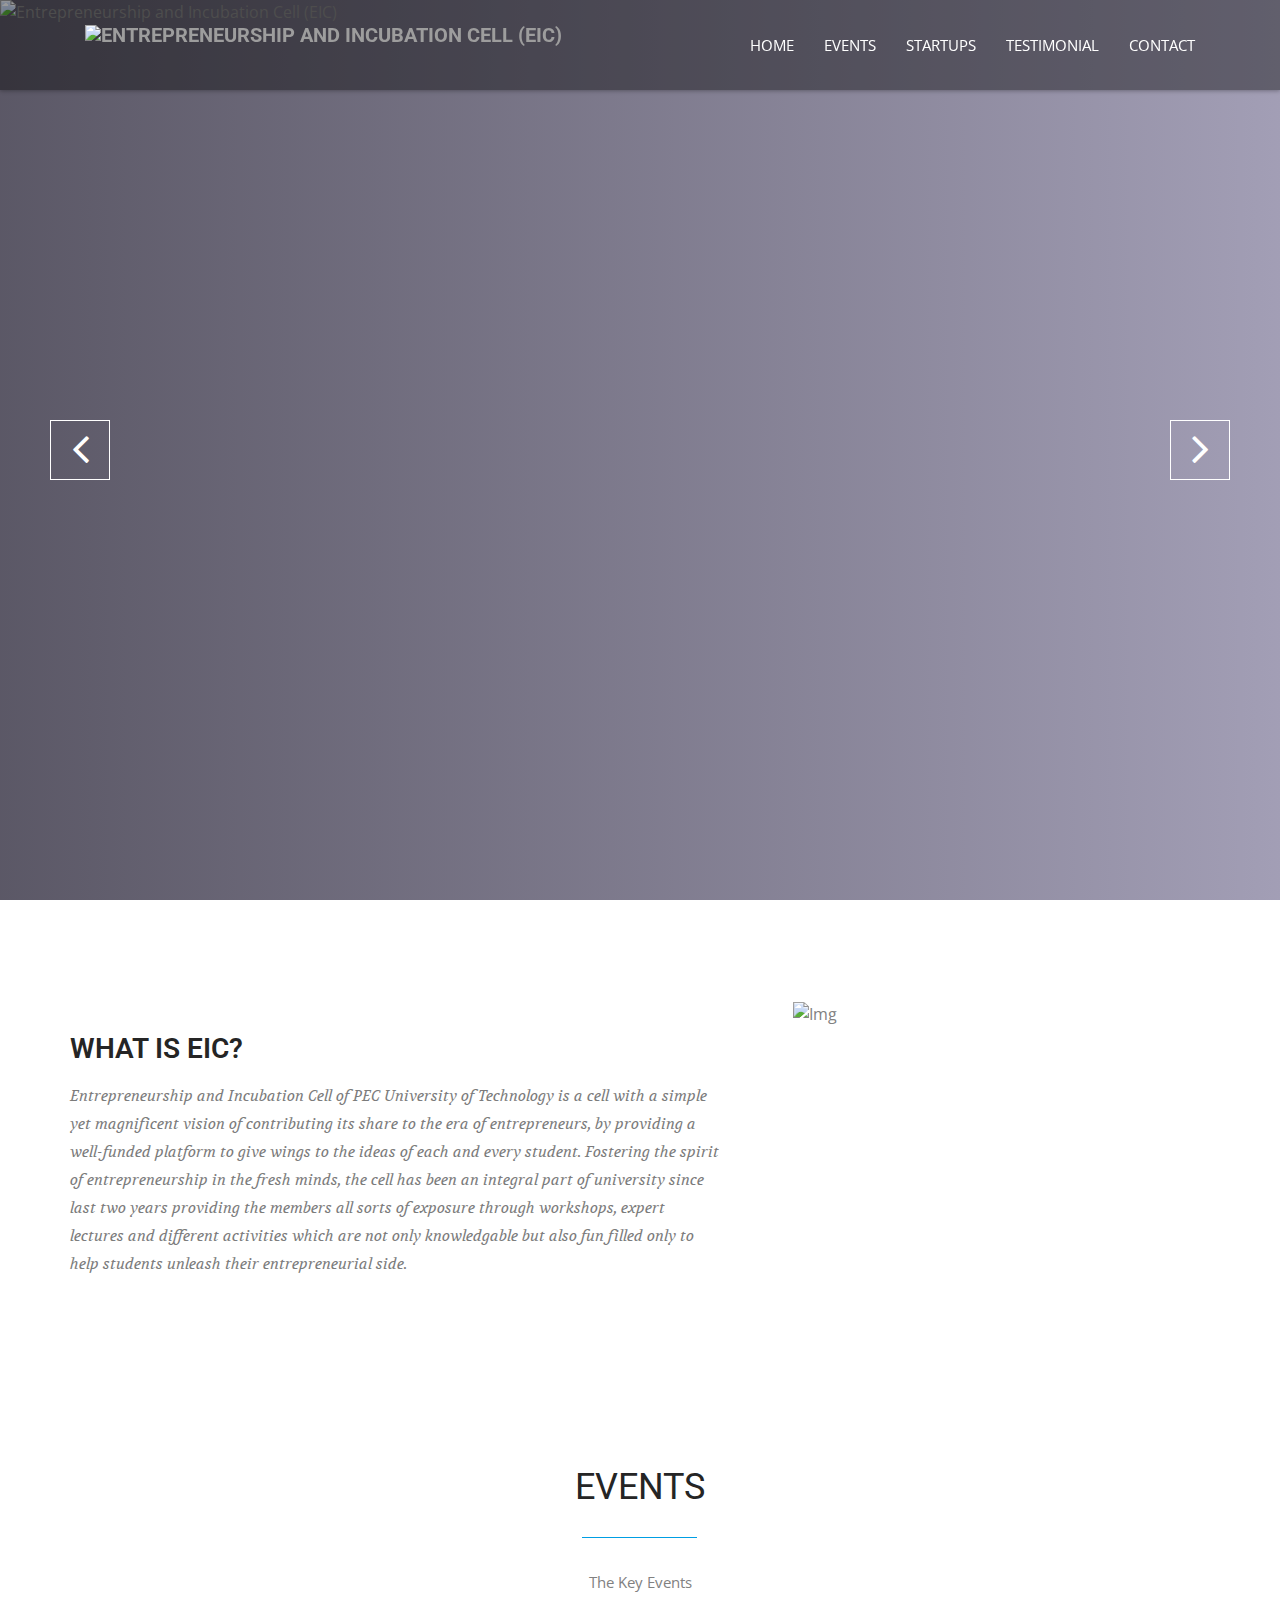
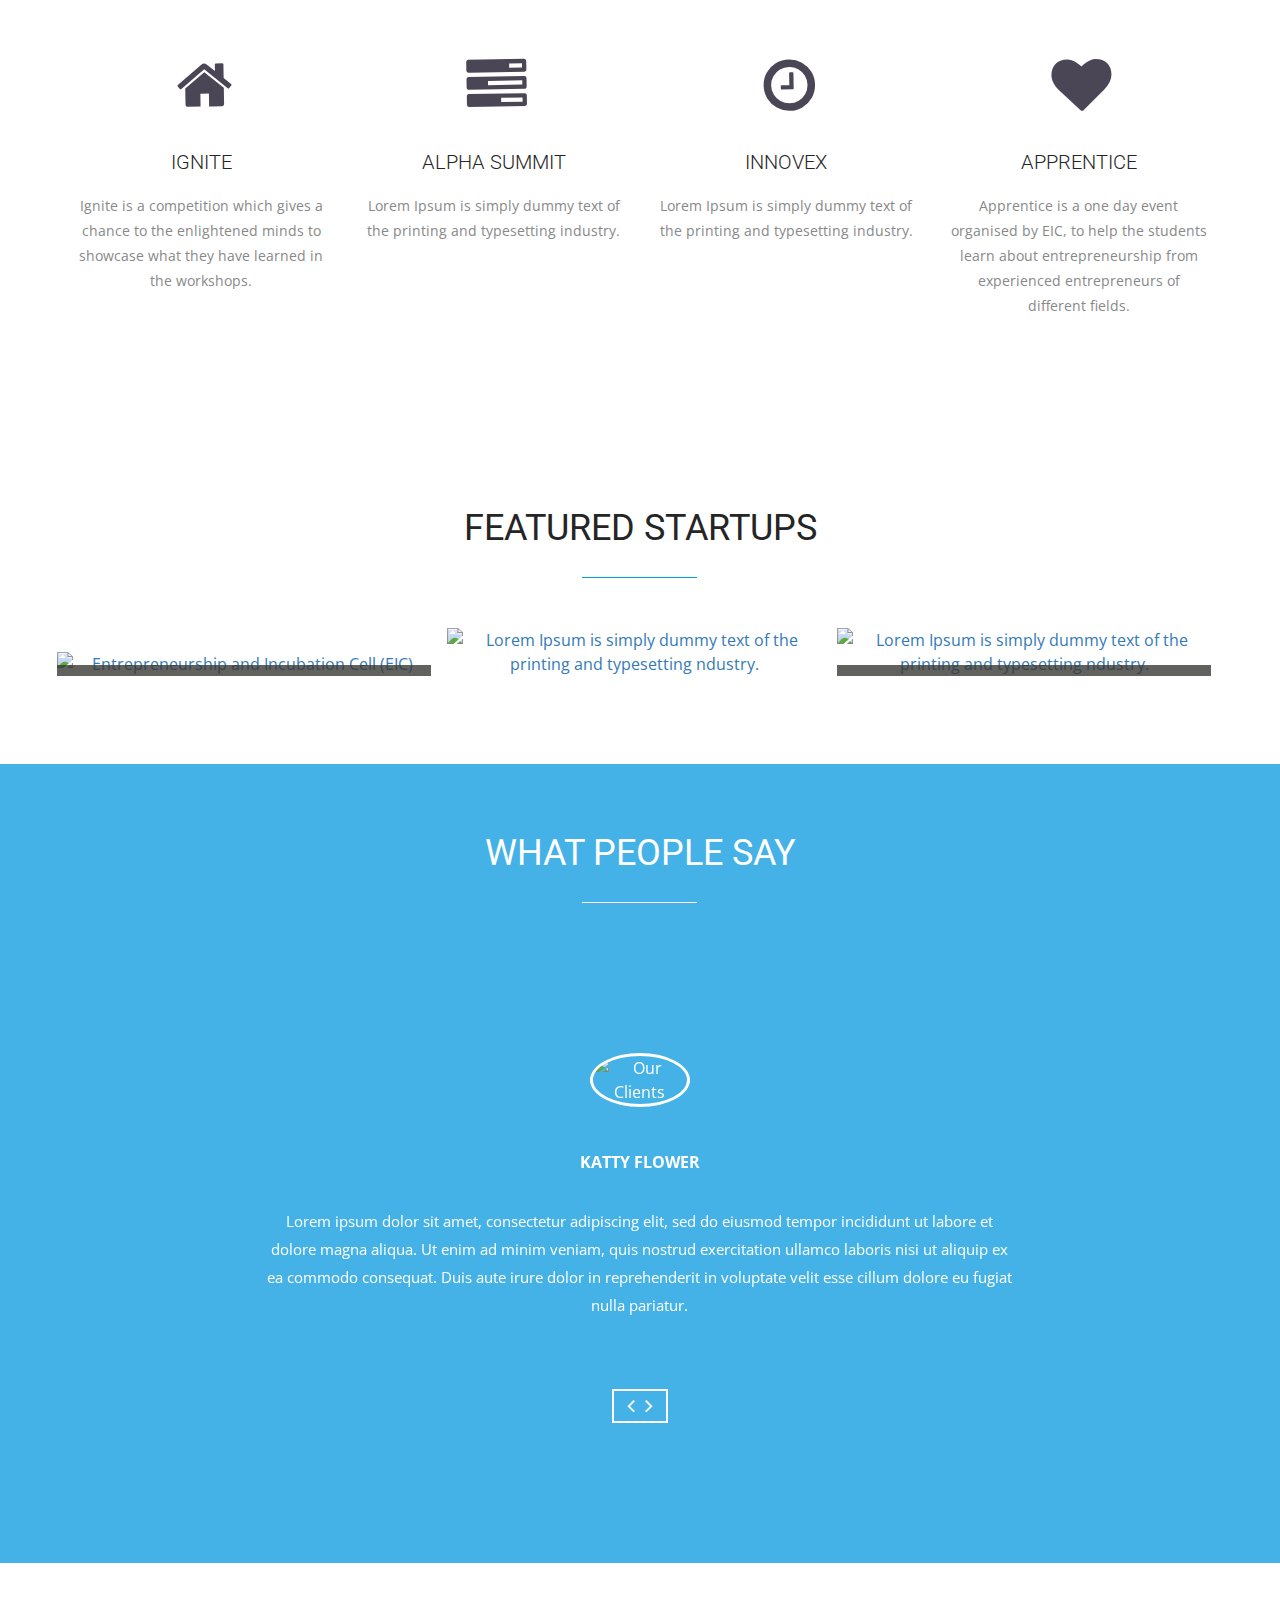
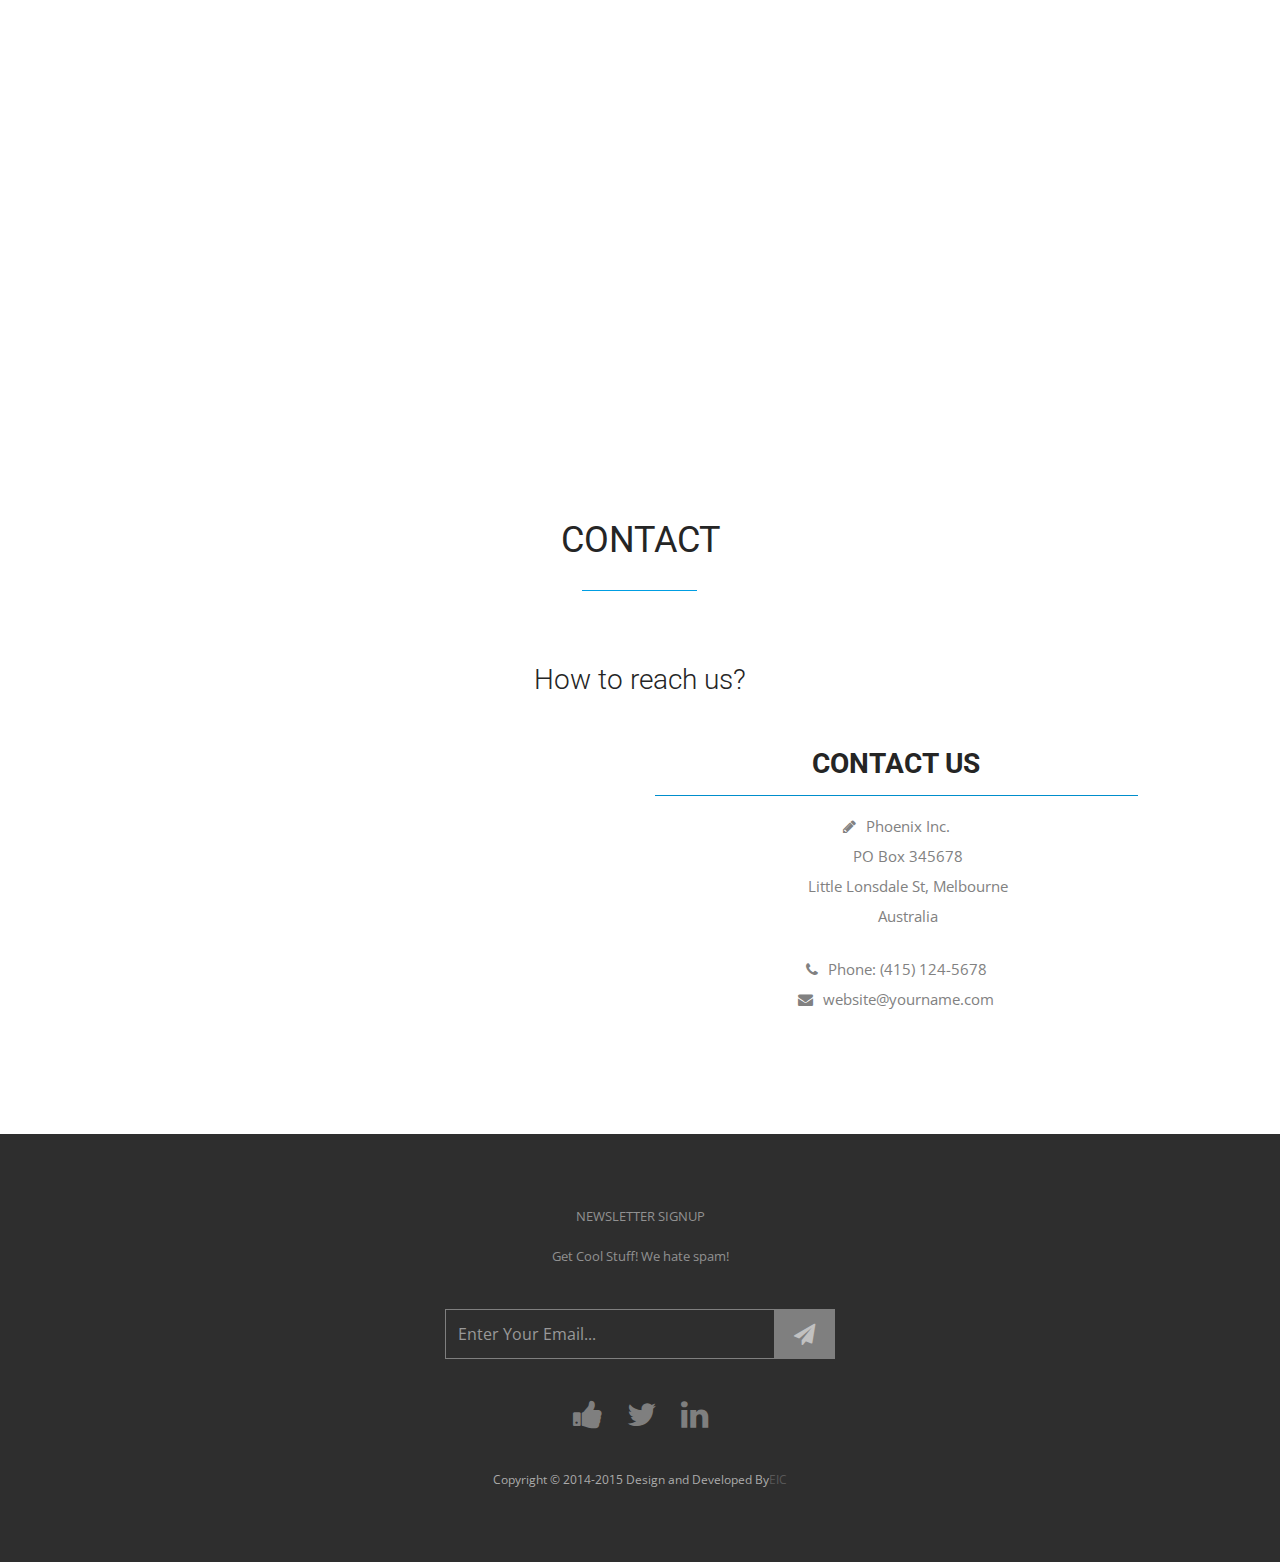
==== index.html @ 742223c0 "Added Image" ====
<!DOCTYPE html>
<!--[if lt IE 7]>      <html lang="en" class="no-js lt-ie9 lt-ie8 lt-ie7"> <![endif]-->
<!--[if IE 7]>         <html lang="en" class="no-js lt-ie9 lt-ie8"> <![endif]-->
<!--[if IE 8]>         <html lang="en" class="no-js lt-ie9"> <![endif]-->
<!--[if gt IE 8]><!--> <html lang="en" class="no-js"> <!--<![endif]-->
    <head>
    	<!-- meta character set -->
        <meta charset="utf-8">
		<!-- Always force latest IE rendering engine or request Chrome Frame -->
        <meta http-equiv="X-UA-Compatible" content="IE=edge,chrome=1">
        <title>Entrepreneurship and Incubation Cell (EIC)</title>		
		<!-- Meta Description -->
        <meta name="description" content="Blue One Page Creative HTML5 Template">
        <meta name="keywords" content="one page, single page, onepage, responsive, parallax, creative, business, html5, css3, css3 animation">
        <meta name="author" content="Muhammad Morshed">
		
		<!-- Mobile Specific Meta -->
        <meta name="viewport" content="width=device-width, initial-scale=1">
		
		<!-- CSS
		================================================== -->
		
		<link href='http://fonts.googleapis.com/css?family=Open+Sans:400,300,700' rel='stylesheet' type='text/css'>
		
		<!-- Fontawesome Icon font -->
        <link rel="stylesheet" href="css/font-awesome.min.css">
		<!-- bootstrap.min -->
        <link rel="stylesheet" href="css/jquery.fancybox.css">
		<!-- bootstrap.min -->
        <link rel="stylesheet" href="css/bootstrap.min.css">
		<!-- bootstrap.min -->
        <link rel="stylesheet" href="css/owl.carousel.css">
		<!-- bootstrap.min -->
        <link rel="stylesheet" href="css/slit-slider.css">
		<!-- bootstrap.min -->
        <link rel="stylesheet" href="css/animate.css">
		<!-- Main Stylesheet -->
        <link rel="stylesheet" href="css/main.css">
        <link rel="stylesheet" href="css/style.css">
        <link rel="stylesheet" href="css/bootstrap.new.css">
		<!-- Modernizer Script for old Browsers -->
        <script src="js/modernizr-2.6.2.min.js"></script>

    </head>
	
    <body id="body">

		<!-- preloader -->
		<div id="preloader">
            <div class="loder-box">
            	<div class="battery"></div>
            </div>
		</div>
		<!-- end preloader -->

        <!--
        Fixed Navigation
        ==================================== -->
        <header id="navigation" class="navbar-inverse navbar-fixed-top animated-header">
            <div class="container">
                <div class="navbar-header">
                    <!-- responsive nav button -->
					<button type="button" class="navbar-toggle" data-toggle="collapse" data-target=".navbar-collapse">
						<span class="sr-only">Toggle navigation</span>
						<span class="icon-bar"></span>
						<span class="icon-bar"></span>
						<span class="icon-bar"></span>
                    </button>
					<!-- /responsive nav button -->
					
					<!-- logo -->
					<h1 class="navbar-brand">
						<img src="img/eiclogo.png" class="img-responsive" alt="Entrepreneurship and Incubation Cell (EIC)" style="height: 150%">
					</h1>
					<!-- /logo -->
                </div>

				<!-- main nav -->
                <nav class="collapse navbar-collapse navbar-right" role="navigation">
                    <ul id="nav" class="nav navbar-nav">
                        <li><a href="#body">Home</a></li>
                        <li><a href="events.html">Events</a></li>
                        <li><a href="startup.html">STARTUPS</a></li>
                        <li><a href="#testimonials">Testimonial</a></li>
                        <li><a href="#contact">Contact</a></li>
                    </ul>
                </nav>
				<!-- /main nav -->
				
            </div>
        </header>
        <!--
        End Fixed Navigation
        ==================================== -->
		
		<main class="site-content" role="main">
		
        <!--
        Home Slider
        ==================================== -->
		
		<section id="home-slider">
            <div id="slider" class="sl-slider-wrapper">

				<div class="sl-slider">
				
					<div class="sl-slide" data-orientation="horizontal" data-slice1-rotation="-25" data-slice2-rotation="-25" data-slice1-scale="2" data-slice2-scale="2">

						<img src="img/front2.jpg" class="img-responsive" alt="Entrepreneurship and Incubation Cell (EIC)">

						<!-- <div class="slide-caption">
                            <div class="caption-content">
                                <h2 class="animated fadeInDown">BLUE Onepage HTML5 Template</h2>
                                <span class="animated fadeInDown">Clean and Professional one page Template</span>
                                
                            </div>
                        </div> -->
						
					</div>
					
					<div class="sl-slide" data-orientation="vertical" data-slice1-rotation="10" data-slice2-rotation="-15" data-slice1-scale="1.5" data-slice2-scale="1.5">
					
						<img src="img/front3.jpg" class="img-responsive" alt="Entrepreneurship and Incubation Cell (EIC)">
						<!-- <div class="slide-caption">
                            <div class="caption-content">
                                <h2>BLUE Onepage HTML5 Template</h2>
                                <span>Clean and Professional one page Template</span>
                                
                            </div>
                        </div> -->
						
					</div>
					
					<div class="sl-slide" data-orientation="horizontal" data-slice1-rotation="3" data-slice2-rotation="3" data-slice1-scale="2" data-slice2-scale="1">
						
						<img src="img/front.jpg" class="img-responsive" alt="Entrepreneurship and Incubation Cell (EIC)">
						<!-- <div class="slide-caption">
                            <div class="caption-content">
                                <h2>BLUE Onepage HTML5 Template</h2>
                                <span>Clean and Professional one page Template</span>
                                
                            </div>
                        </div> -->

					</div>

				</div><!-- /sl-slider -->

                <!--
                <nav id="nav-arrows" class="nav-arrows">
                    <span class="nav-arrow-prev">Previous</span>
                    <span class="nav-arrow-next">Next</span>
                </nav>
                -->
                
                <nav id="nav-arrows" class="nav-arrows hidden-xs hidden-sm visible-md visible-lg">
                    <a href="javascript:;" class="sl-prev">
                        <i class="fa fa-angle-left fa-3x"></i>
                    </a>
                    <a href="javascript:;" class="sl-next">
                        <i class="fa fa-angle-right fa-3x"></i>
                    </a>
                </nav>
                

				<nav id="nav-dots" class="nav-dots visible-xs visible-sm hidden-md hidden-lg">
					<span class="nav-dot-current"></span>
					<span></span>
					<span></span>
				</nav>

			</div><!-- /slider-wrapper -->
		</section>
		
        <!--
        End Home SliderEnd
        ==================================== -->
			
			<!-- about section -->
			<section id="intro">
      <div class="container">
        <div class="row">
          <div class="col-md-7 col-sm-12">
            <div class="block">
              <div class="section-title">
                <h2>What is EIC?</h2>
                <p>Entrepreneurship and Incubation Cell of PEC University of Technology is a cell with a simple yet magnificent vision of contributing its share to the era of entrepreneurs, by providing a well-funded platform to give wings to the ideas of each and every student. Fostering the spirit of entrepreneurship in the fresh minds, the cell has been an integral part of university since last two years providing the members all sorts of exposure through workshops, expert lectures and different activities which are not only knowledgable but also fun filled only to help students unleash their entrepreneurial side.  </p>
              </div>
              
            </div>
          </div><!-- .col-md-7 close -->
          <div class="col-md-5 col-sm-12">
            <div class="block" style="width: 70%">
              <img src="img/eiclogo.png" alt="Img">
            </div>
          </div><!-- .col-md-5 close -->
        </div>
      </div>
    </section>
			<!-- end about section -->
			
			
			<!-- Service section -->
			<section id="service">
				<div class="container">
					<div class="row">
					
						<div class="sec-title text-center">
							<h2 class="wow animated bounceInLeft">Events</h2>
							<p class="wow animated bounceInRight">The Key Events</p>
						</div>
						<a href="events.html#ignite">
						<div class="col-md-3 col-sm-6 col-xs-12 text-center wow animated zoomIn">
							<div class="service-item">
								<div class="service-icon">
									<i class="fa fa-home fa-3x"></i>
								</div> 
								<!-- <img src="img/events/ignite.png" style="height:1% width:1%" class="img-responsive" alt="Entrepreneurship and Incubation Cell (EIC)"> -->
								<h3>Ignite</h3>
								<p>Ignite is a competition which gives a chance to the enlightened minds to showcase what they have learned in the workshops.</p>
							</div>
						</div>
					</a>
					<a href="events.html#alpha">
						<div class="col-md-3 col-sm-6 col-xs-12 text-center wow animated zoomIn" data-wow-delay="0.3s">
							<div class="service-item">
								<div class="service-icon">
									<i class="fa fa-tasks fa-3x"></i>
								</div>
								<h3>Alpha Summit</h3>
								<p>Lorem Ipsum is simply dummy text of the printing and typesetting industry. </p>
							</div>
						</div>
					</a>
					<a href="events.html#innovex">
						<div class="col-md-3 col-sm-6 col-xs-12 text-center wow animated zoomIn" data-wow-delay="0.6s">
							<div class="service-item">
								<div class="service-icon">
									<i class="fa fa-clock-o fa-3x"></i>
								</div>
								<h3>Innovex</h3>
								<p>Lorem Ipsum is simply dummy text of the printing and typesetting industry. </p>
							</div>
						</div>
						</a>
					<a href="events.html#apprentice">
						<div class="col-md-3 col-sm-6 col-xs-12 text-center wow animated zoomIn" data-wow-delay="0.9s">
							<div class="service-item">
								<div class="service-icon">
									<i class="fa fa-heart fa-3x"></i>
								</div>
								
								<h3>Apprentice</h3>
								<p>Apprentice is a one day event organised by EIC, to help the students learn about entrepreneurship from experienced entrepreneurs of different fields.</p>							
							</div>
						</div>
					</a>	
					</div>
				</div>
			</section>
			<!-- end Service section -->
			
			<!-- portfolio section -->
			<section id="portfolio">
				<div class="container">
					<div class="row">
					
						<div class="sec-title text-center wow animated fadeInDown">
							<h2>FEATURED STARTUPS</h2>
							
						</div>
						

						<ul class="project-wrapper wow animated fadeInUp">
							<a href="startup.html#frieden">
							<li class="portfolio-item">
								<img src="img/startup/frieden.jpg"  class="img-responsive" alt="Entrepreneurship and Incubation Cell (EIC)">
								<figcaption class="mask">
									<h3>FRIEDEN ELECTRIC</h3>
									<p>The latest solution offered is a Fully Automatic Kitchen Garden.</p>
								</figcaption>
								
							</li>
							</a>
							<a href="startup.html#braillset">
							<li class="portfolio-item">
								<img src="img/startup/braillset.jpg" style="width:100%" class="img-responsive" alt="Lorem Ipsum is simply dummy text of the printing and typesetting ndustry. ">
								<figcaption class="mask">
									<h3>BRAILLSET</h3>
									<p>Braillset is a low cost braille printer.</p>
								</figcaption>
							</li>
							</a>
							<a href="startup.html#quadb">
							<li class="portfolio-item">
								<img src="img/startup/quadb.png" style="width:100%" class="img-responsive" alt="Lorem Ipsum is simply dummy text of the printing and typesetting ndustry. ">
								<figcaption class="mask">
									<h3>QUAD-B</h3>
									<p>Quad-B is an idea that lets you work your innovation on a piece of cloth.</p>
								</figcaption>
								</li>
							</a>
							
						</ul>
						
					</div>
				</div>
			</section>
			<!-- end portfolio section -->
			
			<!-- Testimonial section -->
			<section id="testimonials" class="parallax">
				<div class="overlay">
					<div class="container">
						<div class="row">
						
							<div class="sec-title text-center white wow animated fadeInDown">
								<h2>What people say</h2>
							</div>
							
							<div id="testimonial" class=" wow animated fadeInUp">
								<div class="testimonial-item text-center">
									<img src="img/member-1.jpg" alt="Our Clients">
									<div class="clearfix">
										<span>Katty Flower</span>
										<p>Lorem ipsum dolor sit amet, consectetur adipiscing elit, sed do eiusmod tempor incididunt ut labore et dolore magna aliqua. Ut enim ad minim veniam, quis nostrud exercitation ullamco laboris nisi ut aliquip ex ea commodo consequat. Duis aute irure dolor in reprehenderit in voluptate velit esse cillum dolore eu fugiat nulla pariatur.</p>
									</div>
								</div>
								<div class="testimonial-item text-center">
									<img src="img/member-1.jpg" alt="Our Clients">
									<div class="clearfix">
										<span>Katty Flower</span>
										<p>Lorem ipsum dolor sit amet, consectetur adipiscing elit, sed do eiusmod tempor incididunt ut labore et dolore magna aliqua. Ut enim ad minim veniam, quis nostrud exercitation ullamco laboris nisi ut aliquip ex ea commodo consequat. Duis aute irure dolor in reprehenderit in voluptate velit esse cillum dolore eu fugiat nulla pariatur.</p>
									</div>
								</div>
								<div class="testimonial-item text-center">
									<img src="img/member-1.jpg" alt="Our Clients">
									<div class="clearfix">
										<span>Katty Flower</span>
										<p>Lorem ipsum dolor sit amet, consectetur adipiscing elit, sed do eiusmod tempor incididunt ut labore et dolore magna aliqua. Ut enim ad minim veniam, quis nostrud exercitation ullamco laboris nisi ut aliquip ex ea commodo consequat. Duis aute irure dolor in reprehenderit in voluptate velit esse cillum dolore eu fugiat nulla pariatur.</p>
									</div>
								</div>
							</div>
						
						</div>
					</div>
				</div>
			</section>
			<!-- end Testimonial section -->
			
			
			
			<!-- Social section -->
			<section id="social" class="parallax">
				<div class="overlay">
					<div class="container">
						<div class="row">
						
							<div class="sec-title text-center white wow animated fadeInDown">
								<h2>FOLLOW US</h2>
								<p>Beautifully simple follow buttons to help you get followers on</p>
							</div>
							
							<ul class="social-button">
								<li class="wow animated zoomIn"><a href="https://www.facebook.com/eicpec/"><i class="fa fa-thumbs-up fa-2x"></i></a></li>
								<li class="wow animated zoomIn" data-wow-delay="0.3s"><a href="https://twitter.com/pec_eic"><i class="fa fa-twitter fa-2x"></i></a></li>
								<li class="wow animated zoomIn" data-wow-delay="0.6s"><a href="https://www.linkedin.com/company/13266576/"><i class="fa fa-linkedin fa-2x"></i></a></li>							
							</ul>
							
						</div>
					</div>
				</div>
			</section>
			<!-- end Social section -->
			
			<!-- Contact section -->
			<section id="contact" >
				<div class="container">
					<div class="row">
						
						<div class="sec-title text-center wow animated fadeInDown">
							<h2>Contact</h2>
							   <br>
                <div class = "row">
                <div>
                    <div class = "timeline-heading resp">
                    <h3>How to reach us?</h3><br>
                    </div>
                    <div class = "row">
                    <div class = "col-lg-6">
                        <div id = "map" class = "map-responsive"></div>
                    </div>
                    <div class="col-md-5 wow animated fadeInRight">
							<address class="contact-details">
								<h3>Contact Us</h3>						
								<p><i class="fa fa-pencil"></i>Phoenix Inc.<span>PO Box 345678</span> <span>Little Lonsdale St, Melbourne </span><span>Australia</span></p><br>
								<p><i class="fa fa-phone"></i>Phone: (415) 124-5678 </p>
								<p><i class="fa fa-envelope"></i>website@yourname.com</p>
							</address>
						</div>
			                
            </div>
            </div>
            </div>      
        </div>
    </section>
	<!-- end Contact section -->
			
					
		</main>
		
		<footer id="footer">
			<div class="container">
				<div class="row text-center">
					<div class="footer-content">
						<div class="wow animated fadeInDown">
							<p>newsletter signup</p>
							<p>Get Cool Stuff! We hate spam!</p>
						</div>
						<form action="#" method="post" class="subscribe-form wow animated fadeInUp">
							<div class="input-field">
								<input type="email" class="subscribe form-control" placeholder="Enter Your Email...">
								<button type="submit" class="submit-icon">
									<i class="fa fa-paper-plane fa-lg"></i>
								</button>
							</div>
						</form>
						<div class="footer-social">
							<ul>
								<li class="wow animated zoomIn"><a href="https://www.facebook.com/eicpec/"><i class="fa fa-thumbs-up fa-2x"></i></a></li>
								<li class="wow animated zoomIn" data-wow-delay="0.3s"><a href="https://twitter.com/pec_eic"><i class="fa fa-twitter fa-2x"></i></a></li>
								<li class="wow animated zoomIn" data-wow-delay="0.6s"><a href="https://www.linkedin.com/company/13266576/"><i class="fa fa-linkedin fa-2x"></i></a></li>
							</ul>
						</div>
						
						<p>Copyright &copy; 2014-2015 Design and Developed By<a href="http://www.themefisher.com">EIC</a> </p>
					</div>
				</div>
			</div>
		</footer>
		
		<!-- Essential jQuery Plugins
		================================================== -->
		<!-- Main jQuery -->
        <script src="js/jquery-1.11.1.min.js"></script>
		<!-- Twitter Bootstrap -->
        <script src="js/bootstrap.min.js"></script>
		<!-- Single Page Nav -->
        <script src="js/jquery.singlePageNav.min.js"></script>
		<!-- jquery.fancybox.pack -->
        <script src="js/jquery.fancybox.pack.js"></script>
		<!-- Google Map API -->
		<script src="http://maps.google.com/maps/api/js?sensor=false"></script>
		<!-- Owl Carousel -->
        <script src="js/owl.carousel.min.js"></script>
        <!-- jquery easing -->
        <script src="js/jquery.easing.min.js"></script>
        <!-- Fullscreen slider -->
        <script src="js/jquery.slitslider.js"></script>
        <script src="js/jquery.ba-cond.min.js"></script>
		<!-- onscroll animation -->
        <script src="js/wow.min.js"></script>
		<!-- Custom Functions -->
        <script src="js/main.js"></script>
        
        <script>
                var map;
                function initMap()
                {
                
                    map = new google.maps.Map(document.getElementById('map'), {center:{lat:30.7680, lng:76.7827}, zoom:18});
                    var tribeca = {lat:30.7680, lng:76.7827};
                    var marker = new google.maps.Marker({
                        position : tribeca,
                        map : map, 
                        title : 'PEC'
                    });
                    var infowindow = new google.maps.InfoWindow({
                        content:'Hi! Welcome to PEC University of TEchnology, Chandigarh'
                    });
                    marker.addListener('click', function(){
                    infowindow.open(map, marker);
                });
                }
                
                var myIndex = 0;
				carousel();

				function carousel() {
    			var i;
    			var x = document.getElementsByClassName("mySlides");
    			for (i = 0; i < x.length; i++) {
       				x[i].style.display = "none";  
    			}
    			myIndex++;
    			if (myIndex > x.length) {myIndex = 1}    
    			x[myIndex-1].style.display = "block";  
    			setTimeout(carousel, 2000); // Change image every 2 seconds
}
</script>
    
    
<script async defer
        src = "https://maps.googleapis.com/maps/api/js?key=AIzaSyAde8RNBIPzCZDutHsRy55c2H2FhnbHxps&v=3.exp&callback=initMap">
</script>
    </body>
</html>
---- css/slit-slider.css ----
.sl-slide, .sl-slides-wrapper, .sl-slide-inner {
	position: absolute;
	width: 100%;
	height: 100%;
	top: 0;
	left: 0;
}

.sl-slider-wrapper {
	width: 100%;
	height: 600px;
	overflow: hidden;
	position: relative;
}



.bg-img {
	background-position: center center;
	background-repeat: no-repeat;
	background-size: cover;
	height: 100%;
	width: 100%;
}

/* Custom navigation arrows */

.nav-arrows span {
	position: absolute;
	z-index: 2000;
	top: 50%;
	width: 40px;
	height: 40px;
	border: 8px solid #ddd;
	border: 8px solid rgba(150,150,150,0.4);
	text-indent: -90000px;
	margin-top: -40px;
	cursor: pointer;
	
	-webkit-transform: rotate(45deg);
	-moz-transform: rotate(45deg);
	-o-transform: rotate(45deg);
	-ms-transform: rotate(45deg);
	transform: rotate(45deg);
}

.nav-arrows span:hover {
	border-color: rgba(150,150,150,0.9);
}

.nav-arrows span.nav-arrow-prev {
	left: 5%;
	border-right: none;
	border-top: none;
}

.nav-arrows span.nav-arrow-next {
	right: 5%;
	border-left: none;
	border-bottom: none;
}

#nav-arrows > a {
  border: 1px solid #fff;
  color: #fff;
  display: block;
  height: 60px;
  line-height: 76px;
  position: absolute;
  text-align: center;
  top: 50%;
  width: 60px;
  z-index: 20;
  margin-top: -30px;

    -webkit-transition: all 0.5s ease 0s;
       -moz-transition: all 0.5s ease 0s;
        -ms-transition: all 0.5s ease 0s;
         -o-transition: all 0.5s ease 0s;
            transition: all 0.5s ease 0s;
}

#nav-arrows > a.sl-prev {
	left: 50px;
}

#nav-arrows > a.sl-next {
	right: 50px;
}

#nav-arrows > a.sl-next:hover {
	background-color: #009EE3;
	border-color: #009EE3;
	color: #fff;
}

/* Custom navigation dots */

.nav-dots {
	text-align: center;
	position: absolute;
	bottom: 2%;
	height: 30px;
	width: 100%;
	left: 0;
	z-index: 1000;
}

.nav-dots span {
	display: inline-block;
	position: relative;
	width: 16px;
	height: 16px;
	border-radius: 50%;
	margin: 3px;
	background: #ddd;
	background: rgba(150,150,150,0.4);
	cursor: pointer;
	box-shadow: 
		0 1px 1px rgba(255,255,255,0.4), 
		inset 0 1px 1px rgba(0,0,0,0.1);
}

.nav-dots span {
	background: rgba(150,150,150,0.1);
	margin: 6px;
	-webkit-transition: all 0.2s;
	-moz-transition: all 0.2s;
	-ms-transition: all 0.2s;
	-o-transition: all 0.2s;
	transition: all 0.2s;
	box-shadow: 
		0 1px 1px rgba(255,255,255,0.4), 
		inset 0 1px 1px rgba(0,0,0,0.1),
		0 0 0 2px rgba(255,255,255,0.5);
}

.nav-dots span.nav-dot-current,
.nav-dots span:hover {
	box-shadow: 
		0 1px 1px rgba(255,255,255,0.4), 
		inset 0 1px 1px rgba(0,0,0,0.1),
		0 0 0 5px rgba(255,255,255,0.5);
}

.nav-dots span.nav-dot-current:after {
	content: "";
	position: absolute;
	width: 10px;
	height: 10px;
	top: 3px;
	left: 3px;
	border-radius: 50%;
	background: rgba(255,255,255,0.8);
}

.bg-img-1 {
	background-image: url(../img/slider/banner.jpg);
}
.bg-img-2 {
	background-image: url(../img/slider/affinity.jpeg);
}
.bg-img-3 {
	background-image: url(../img/slider/cinelli.jpeg);
}


/* Animations for content elements */

.sl-trans-elems .caption-content h2 {
	-webkit-animation: moveUp 1s ease-in-out both;
	-moz-animation: moveUp 1s ease-in-out both;
	-o-animation: moveUp 1s ease-in-out both;
	-ms-animation: moveUp 1s ease-in-out both;
	animation: moveUp 1s ease-in-out both;
}
.sl-trans-elems .caption-content span,
.sl-trans-elems .caption-content a {
	-webkit-animation: fadeIn 0.5s linear 0.5s both;
	-moz-animation: fadeIn 0.5s linear 0.5s both;
	-o-animation: fadeIn 0.5s linear 0.5s both;
	-ms-animation: fadeIn 0.5s linear 0.5s both;
	animation: fadeIn 0.5s linear 0.5s both;
}

.sl-trans-back-elems .caption-content h2 {
	-webkit-animation: fadeOut 1s ease-in-out both;
	-moz-animation: fadeOut 1s ease-in-out both;
	-o-animation: fadeOut 1s ease-in-out both;
	-ms-animation: fadeOut 1s ease-in-out both;
	animation: fadeOut 1s ease-in-out both;
}
.sl-trans-back-elems .caption-content span,,
.sl-trans-back-elems .caption-content a {
	-webkit-animation: fadeOut 1s linear both;
	-moz-animation: fadeOut 1s linear both;
	-o-animation: fadeOut 1s linear both;
	-ms-animation: fadeOut 1s linear both;
	animation: fadeOut 1s linear both;
}

@-webkit-keyframes moveUp{
	0% {-webkit-transform: translateY(40px);}
	100% {-webkit-transform: translateY(0px);}
}
@-moz-keyframes moveUp{
	0% {-moz-transform: translateY(40px);}
	100% {-moz-transform: translateY(0px);}
}
@-o-keyframes moveUp{
	0% {-o-transform: translateY(40px);}
	100% {-o-transform: translateY(0px);}
}
@-ms-keyframes moveUp{
	0% {-ms-transform: translateY(40px);}
	100% {-ms-transform: translateY(0px);}
}
@keyframes moveUp{
	0% {transform: translateY(40px);}
	100% {transform: translateY(0px);}
}

@-webkit-keyframes fadeIn{
	0% {opacity: 0;}
	100% {opacity: 1;}
}
@-moz-keyframes fadeIn{
	0% {opacity: 0;}
	100% {opacity: 1;}
}
@-o-keyframes fadeIn{
	0% {opacity: 0;}
	100% {opacity: 1;}
}
@-ms-keyframes fadeIn{
	0% {opacity: 0;}
	100% {opacity: 1;}
}
@keyframes fadeIn{
	0% {opacity: 0;}
	100% {opacity: 1;}
}

@-webkit-keyframes fadeOut{
	0% {opacity: 1;}
	100% {opacity: 0;}
}
@-moz-keyframes fadeOut{
	0% {opacity: 1;}
	100% {opacity: 0;}
}
@-o-keyframes fadeOut{
	0% {opacity: 1;}
	100% {opacity: 0;}
}
@-ms-keyframes fadeOut{
	0% {opacity: 1;}
	100% {opacity: 0;}
}
@keyframes fadeOut{
	0% {opacity: 1;}
	100% {opacity: 0;}
}
---- css/main.css ----
/**
*
* ---------------------------------------------------------------------------
*
* Template : Blue - A One-Page HTML Portfolio/Business Template
* Author : Muhammad Morshd
* Author URI : http://morsheds.com
*
* --------------------------------------------------------------------------- 
*
*/

/* =================================== */
/*	Basic Style 
/* =================================== */

body {
    background-color: #fff;
    font-family: 'Open Sans', sans-serif;
    line-height: 24px;
    font-size: 16px;
    color: #818181;
}

figure, p, address {
    margin: 0;
}

p {
    line-height: 25px;
}

iframe {
    border: 0;
}

a {
    -webkit-transition: all 0.3s ease-out 0s;
       -moz-transition: all 0.3s ease-out 0s;
        -ms-transition: all 0.3s ease-out 0s;
         -o-transition: all 0.3s ease-out 0s;
            transition: all 0.3s ease-out 0s;
}

a, a:hover, a:focus, .btn:focus {
    text-decoration: none;
    outline: none;
}

h1, h2, h3, h4, h5, h6,
.h1, .h2, .h3, .h4, .h5, .h6 {
    font-family: 'Open Sans', sans-serif;
    color: #252525;
}

main > section {
    padding: 70px 0;
}

.btn {
    border-radius: 0;
    border: 0;
    position: relative;
    text-transform: uppercase;
}

.btn-blue {
    background-color: rgba(0,158,227, 0.78);
    box-shadow: 0 -2px 0 rgba(0, 0, 0, 0.15) inset;
    padding: 15px 55px;
    color: #fff;
}

.btn-border {
    border: 2px solid #fff;
    color: #fff;
    padding: 12px 35px;
}

.bg-blue {
    background-color: #009EE3;
}

/* Sweep To Right */
.btn-effect {
	vertical-align: middle;
	box-shadow: 0 0 1px rgba(0, 0, 0, 0);
	position: relative;
	display: inline-block;

	-webkit-transform: translateZ(0);
	   -moz-transform: translateZ(0);
		-ms-transform: translateZ(0);
		 -o-transform: translateZ(0);
			transform: translateZ(0);
		  
	-webkit-backface-visibility: hidden;
	   -moz-backface-visibility: hidden;
			backface-visibility: hidden;
		  
	-webkit-transition-property: color;
	   -moz-transition-property: color;
		-ms-transition-property: color;
			transition-property: color;
		  
	-webkit-transition-duration: 0.3s;
	   -moz-transition-duration: 0.3s;
		-ms-transition-duration: 0.3s;
			transition-duration: 0.3s;
		  
	-moz-osx-font-smoothing: grayscale;
}

.btn-effect:before {
	content: "";
	position: absolute;
	z-index: -1;
	top: 0;
	left: 0;
	right: 0;
	bottom: 0;
	background: #fff;
	
	-webkit-transform: scaleX(0);
	   -moz-transform: scaleX(0);
		-ms-transform: scaleX(0);
			transform: scaleX(0);
			
	-webkit-transform-origin: 0 50%;
	   -moz-transform-origin: 0 50%;
		-ms-transform-origin: 0 50%;
			transform-origin: 0 50%;
			
	-webkit-transition-property: transform;
	   -moz-transition-property: transform;
		-ms-transition-property: transform;
			transition-property: transform;
			
	-webkit-transition-duration: 0.3s;
	   -moz-transition-duration: 0.3s;
		-ms-transition-duration: 0.3s;
			transition-duration: 0.3s;
			
	-webkit-transition-timing-function: ease-out;
	   -moz-transition-timing-function: ease-out;
		-ms-transition-timing-function: ease-out;
			transition-timing-function: ease-out;
}

.btn-effect:hover, .btn-effect:focus, .btn-effect:active {
	color: #009EE3;
}

.btn-effect:hover:before, .btn-effect:focus:before, .btn-effect:active:before {
	-webkit-transform: scaleX(1);
	   -moz-transform: scaleX(1);
	    -ms-transform: scaleX(1);
			transform: scaleX(1);
}

.sec-title {
    margin-bottom: 50px;
}

.sec-title.white {
    color: #fff;
}

.sec-title h2 {
    font-size: 36px;
    margin: 0 0 30px;
    padding-bottom: 30px;
    position: relative;
    text-transform: uppercase;
}

.sec-title.white h2 {
    color: #fff;
}

.sec-title h2:after {
    border-bottom: 1px solid #009ee3;
    content: "";
    display: block;
    left: 45%;
    bottom: 0;
    position: absolute;
    width: 115px;
}

.sec-title.white h2:after {
    border-bottom: 1px solid #fff;
}

.parallax {
    background-attachment: fixed;
    background-position: center top;
    background-repeat: no-repeat;
    background-size: cover;
}


/**
/*	Preloader
/* ==========================================*/

#preloader {
    background-color: #fff;
    position: fixed;
    width: 100%;
    height: 100%;
    z-index: 9999;
}

/*Battery*/
.loder-box {
  background-color: rgba(0, 0, 0, 0.02);
  border-radius: 1px;
  height: 100px;
  left: 50%;
  margin-left: -64px;
  margin-top: -50px;
  position: absolute;
  top: 50%;
  width: 128px;
}

.battery{
    width: 60px;
    height: 25px;
    top: 35%;
    border: 1px #2E2E2E solid;
    border-radius: 2px;
    position: relative;
    -webkit-animation: charge 5s linear infinite;
       -moz-animation: charge 5s linear infinite;
            animation: charge 5s linear infinite;
    margin: 0 auto;
}

.battery:after {
  background-color: #2E2E2E;
  border-radius: 0 1px 1px 0;
  content: "";
  height: 10px;
  position: absolute;
  right: -5px;
  top: 7px;
  width: 3px;
}

@-webkit-keyframes charge{
    0%{box-shadow: inset 0px 0px 0px #2E2E2E;}
    100%{box-shadow: inset 60px 0px 0px #2E2E2E;}
}

@-moz-keyframes charge{
    0%{box-shadow: inset 0px 0px 0px #2E2E2E;}
    100%{box-shadow: inset 60px 0px 0px #2E2E2E;}
}

@keyframes charge{
    0%{box-shadow: inset 0px 0px 0px #2E2E2E;}
    100%{box-shadow: inset 60px 0px 0px #2E2E2E;}
}





/**
/*	Header
/* ==========================================*/

#navigation {
    -webkit-transition: all 0.8s ease 0s;
       -moz-transition: all 0.8s ease 0s;
        -ms-transition: all 0.8s ease 0s;
         -o-transition: all 0.8s ease 0s;
            transition: all 0.8s ease 0s;

    background-color: rgba(0,0,0,.4);
    box-shadow: 0 1px 4px rgba(0, 0, 0, 0.3);
    padding: 5px 0;
}

#navigation.animated-header {
    padding: 20px 0;
}

h1.navbar-brand {
    font-size: 20px;
    font-weight: 700;
    margin: 0;
    color:#fff;
    text-transform: uppercase;
}

.navbar-inverse .navbar-nav > li > a {
    color: #fff;
    font-size: 15px;
    text-transform: uppercase;
}


/*=================================================================
	Home Slider
==================================================================*/


#home-slider {
    position: relative;
    padding: 0;
}

.sl-slider-wrapper {
    width: 100%;
    margin: 0 auto;
    position: relative;
    overflow: hidden;
}

.sl-slider {
    position: absolute;
    top: 0;
    left: 0;
}

/* Slide wrapper and slides */

.sl-slide,
.sl-slides-wrapper,
.sl-slide-inner {
    position: absolute;
    width: 100%;
    height: 100%;
    top: 0;
    left: 0;
} 

.sl-slide {
    z-index: 1;
}

.slide-caption {
    color: #fff;
    display: table;
    height: 100%;
    left: 0;
    min-height: 100%;
    position: absolute;
    text-align: center;
    top: 0;
    width: 100%;
    z-index: 11;
}

.slide-caption .caption-content {
    vertical-align: middle;
    display: table-cell;
}

.caption-content h2 {
    color: #fff;
    font-size: 52px;
    font-weight: 400;
    margin-bottom: 25px;
    text-transform: uppercase;
}

.caption-content > span {
    display: block;
    font-size: 24px;
    margin-bottom: 45px;
    text-transform: capitalize;
}

.caption-content p {
    font-size: 29px;
    margin-bottom: 65px;
}

/* The duplicate parts/slices */

.sl-content-slice {
    overflow: hidden;
    position: absolute;
    -webkit-box-sizing: content-box;
    -moz-box-sizing: content-box;
    box-sizing: content-box;
    background: #fff;
    -webkit-backface-visibility: hidden;
    -moz-backface-visibility: hidden;
    -o-backface-visibility: hidden;
    -ms-backface-visibility: hidden;
    backface-visibility: hidden;
    opacity : 1;
}

/* Horizontal slice */

.sl-slide-horizontal .sl-content-slice {
    width: 100%;
    height: 50%;
    left: -200px;
    -webkit-transform: translateY(0%) scale(1);
    -moz-transform: translateY(0%) scale(1);
    -o-transform: translateY(0%) scale(1);
    -ms-transform: translateY(0%) scale(1);
    transform: translateY(0%) scale(1);
}

.sl-slide-horizontal .sl-content-slice:first-child {
    top: -200px;
    padding: 200px 200px 0px 200px;
}

.sl-slide-horizontal .sl-content-slice:nth-child(2) {
    top: 50%;
    padding: 0px 200px 200px 200px;
}

/* Vertical slice */

.sl-slide-vertical .sl-content-slice {
    width: 50%;
    height: 100%;
    top: -200px;
    -webkit-transform: translateX(0%) scale(1);
    -moz-transform: translateX(0%) scale(1);
    -o-transform: translateX(0%) scale(1);
    -ms-transform: translateX(0%) scale(1);
    transform: translateX(0%) scale(1);
}

.sl-slide-vertical .sl-content-slice:first-child {
    left: -200px;
    padding: 200px 0px 200px 200px;
}

.sl-slide-vertical .sl-content-slice:nth-child(2) {
    left: 50%;
    padding: 200px 200px 200px 0px;
}

/* Content wrapper */
/* Width and height is set dynamically */
.sl-content-wrapper {
    position: absolute;
}

.sl-content {
    width: 100%;
    height: 100%;
}

/* Default styles for background colors

.btn-effect:after {
    width: 0%;
    height: 100%;
    top: 0;
    left: 0;
    background: #fff;
    content: "";
    position: absolute;
    z-index: -1;

    -webkit-transition: all 0.3s ease-out 0s;
       -moz-transition: all 0.3s ease-out 0s;
        -ms-transition: all 0.3s ease-out 0s;
         -o-transition: all 0.3s ease-out 0s;
            transition: all 0.3s ease-out 0s;
}

.btn-effect:hover,
.btn-effect:active {
    color: #0e83cd;
}

.btn-effect:hover:after,
.btn-effect:active:after {
    width: 100%;
} */


/* Project laughtbox setup */

.fancybox-item.fancybox-close {
    background: url("../img/icons/close.png") no-repeat scroll 0 0 transparent;
    height: 50px;
    right: 0;
    top: 0;
    width: 50px;
}

.fancybox-next span {
    background: url("../img/right.png") no-repeat scroll center center #009ee3;
    height: 50px;
    width: 50px;
    right: 0;
}

.fancybox-prev span {
    background: url("../img/left.png") no-repeat scroll center center #009ee3;
    height: 50px;
    width: 50px;
    left: 0;
}

/*=================================================================
	About
==================================================================*/

#about {
    background-color: #009EE3;
    color: #fff;
}

#about h3 {
    color: #fff;
    margin: 0 0 35px;
    text-transform: uppercase;
}

#about .welcome-block h3 {
    margin: 0 0 65px;
}

#about .welcome-block img {
    border: 3px solid #fff;
    border-radius: 50%;
    margin-right: 35px;
    max-width: 100px;
}

#about .message-body {
    font-size: 13px;
    line-height: 20px;
    margin-bottom: 70px;
}

.owl-buttons {
    border: 2px solid #fff;
    display: inline-block;
    float: right;
    padding: 1px 8px 5px;
}

.owl-buttons > div {
    display: inline-block;
    padding: 0 5px;
}

.welcome-message {
    padding: 0 50px;
}

.welcome-message img {
    display: block;
    height: auto;
    max-width: 100px;
    float: left;
}

.welcome-message p {
    font-size: 13px;
    margin-left: 135px;
}

/*=================================================================
	Services
==================================================================*/

.service-icon {
    border: 3px solid transparent;
    display: inline-block;
    height: 85px;
    width: 85px;
    line-height: 101px;

    -webkit-transform: rotate(47deg);
       -moz-transform: rotate(47deg);
        -ms-transform: rotate(47deg);
         -o-transform: rotate(47deg);
            transform: rotate(47deg);

    -webkit-transition: all 0.3s ease 0s;
       -moz-transition: all 0.3s ease 0s;
        -ms-transition: all 0.3s ease 0s;
         -o-transition: all 0.3s ease 0s;
            transition: all 0.3s ease 0s;
}

.service-item:hover .service-icon {
    border: 3px solid #009ee3;
    margin-bottom: 20px;
    color: #009ee3;
}

.service-icon i {
    -webkit-transform: rotate(-48deg);
       -moz-transform: rotate(-48deg);
        -ms-transform: rotate(-48deg);
         -o-transform: rotate(-48deg);
            transform: rotate(-48deg);
}

.service-item h3 {
    font-size: 20px;
    text-transform: uppercase;
}

/*=================================================================
	Portfolio
==================================================================*/

.project-wrapper {
    margin: 0;
    padding: 0;
    list-style: none;
    text-align: center;
}

.project-wrapper li {
    display: inline-block;
}

.portfolio-item {
    cursor: pointer;
    margin: 0 1% 1% 0;
    overflow: hidden;
    position: relative;
    width: 32%;
}

figcaption.mask {
    background-color: rgba(54, 55, 50, 0.79);
    bottom: -126px;
    color: #fff;
    padding: 25px;
    position: absolute;
    width: 100%;
    text-align: left;
    
    -webkit-transition: all 0.4s ease 0s;
       -moz-transition: all 0.4s ease 0s;
        -ms-transition: all 0.4s ease 0s;
         -o-transition: all 0.4s ease 0s;
            transition: all 0.4s ease 0s;
}

.portfolio-item:hover figcaption.mask {
    bottom: 0;
}

figcaption.mask h3 {
    margin: 0;
    color: #fff;
}

ul.external {
    list-style: outside none none;
    margin: 0;
    padding: 0;
    position: absolute;
    right: 0;
    top: -47px;
    
    -webkit-transition: all 0.4s ease 0s;
       -moz-transition: all 0.4s ease 0s;
        -ms-transition: all 0.4s ease 0s;
         -o-transition: all 0.4s ease 0s;
            transition: all 0.4s ease 0s;
}

ul.external li {
    display: inline-block;
}

ul.external li a {
    background-color: rgba(255, 255, 255, 0.9);
    color: #818181;
    display: block;
    padding: 10px 18px 13px;
    
    -webkit-transition: all 0.5s ease 0s;
       -moz-transition: all 0.5s ease 0s;
        -ms-transition: all 0.5s ease 0s;
         -o-transition: all 0.5s ease 0s;
            transition: all 0.5s ease 0s;
}

ul.external li a:hover {
    background-color: #009EE3;
    color: #fff;
}

.portfolio-item:hover ul.external {
    top: 0;
}

.fancybox-skin {
    border-radius: 0;
}

.fancybox-title.fancybox-title-inside-wrap {
    padding: 15px;
}

.fancybox-title h3 {
    margin: 0 0 15px;
}

.fancybox-title p {
    color: #818181;
    font-size: 16px;
    line-height: 22px;
}

.fancybox-title-inside-wrap {
    padding-top: 0;
}

/*=================================================================
	Testimonials
==================================================================*/


#testimonials {
    background-image: url(../img/parallax/testimonial.jpg);
    padding: 0;
    color: #fff;
}

#testimonials .sec-title h2:after {
    border-bottom: 1px solid #fff;
}

#testimonials .overlay {
    background-color: rgba(15,155,224, 0.78);
    padding: 70px 0 40px;
}

.testimonial-item {
    margin: 0 auto;
    padding-bottom: 50px;
    width: 64%;
}

.testimonial-item img {
    border: 3px solid #fff;
    border-radius: 50%;
    display: inline-block;
    height: auto;
    max-width: 100px;
}

.testimonial-item > div {
    line-height: 30px;
    position: relative;
}

.testimonial-item > div:before {
    background-image: url("../img/icons/quotes.png");
    background-repeat: no-repeat;
    bottom: 127px;
    height: 33px;
    left: -35px;
    position: absolute;
    width: 45px;
}

.testimonial-item > div:after {
    background-image: url("../img/icons/quotes.png");
    background-position: -58px 0;
    background-repeat: no-repeat;
    bottom: -50px;
    height: 33px;
    position: absolute;
    right: 0;
    width: 45px;
}

.testimonial-item > div > span {
    display: inline-block;
    font-weight: 700;
    margin: 40px 0 30px;
    text-transform: uppercase;
}

#testimonials .owl-controls.clickable {
    margin-top: 20px;
    text-align: center;
}

#testimonials .owl-buttons {
    border: 2px solid #fff;
    float: inherit;
}

#testimonials .owl-prev:hover,
#testimonials .owl-next:hover {
    color: #fff;
}

.price-table {
    border: 1px solid #e3e3e3;
}

.price-table.featured {
    -webkit-box-shadow: 0 4px 5px rgba(0,0,0,0.19);
       -moz-box-shadow: 0 4px 5px rgba(0,0,0,0.19);
            box-shadow: 0 4px 5px rgba(0,0,0,0.19);
}

.price-table > span {
    color: #252525;
    display: block;
    font-size: 24px;
    padding: 30px 0;
    text-transform: uppercase;
}

.price-table .value {
    background-color: #f8f8f8;
    color: #727272;
    padding: 20px 0;

    -webkit-transition: all 0.7s ease 0s;
       -moz-transition: all 0.7s ease 0s;
        -ms-transition: all 0.7s ease 0s;
         -o-transition: all 0.7s ease 0s;
            transition: all 0.7s ease 0s;
}

.price-table.featured .value {
    background-color: #009EE3;
    color: #fff;
}

.price-table .value span {
    display: inline-block;
}

.price-table .value span:first-child {
    font-size: 32px;
    line-height: 32px;
}

.price-table .value span:nth-child(2) {
    font-size: 65px;
    line-height: 65px;
    margin-bottom: 25px;
}

.price-table .value span:last-child {
    font-size: 16px;
}

.price-table ul {
    margin: 0;
    padding: 0;
    list-style: none;
    text-align: center;
}

.price-table ul li {
    border-top: 1px solid #e3e3e3;
    display: block;
    padding: 25px 0;

    -webkit-transition: all 0.7s ease 0s;
       -moz-transition: all 0.7s ease 0s;
        -ms-transition: all 0.7s ease 0s;
         -o-transition: all 0.7s ease 0s;
            transition: all 0.7s ease 0s;
}

.price-table ul li a {
    display: block;
    text-transform: uppercase;
}

.price-table.featured ul li:last-child,
.price-table ul li:last-child:hover {
    background-color: #009EE3;
}

.price-table.featured ul li:last-child a,
.price-table ul li:last-child:hover a {
    color: #fff;
}


/*=================================================================
	Price
==================================================================*/

#social {
    background-image: url(../img/slider/banner.jpg);
    padding: 0;
}

#social .overlay {
    background: url("../img/slide_bg.png") repeat scroll 0 0 transparent;
    padding: 100px 0 120px;
}

.social-button {
    margin: 0;
    padding: 0;
    list-style: none;
    text-align: center;
}

.social-button li {
    display: inline-block;
}

.social-button li:nth-child(2) {
    margin: 0 75px;
}

.social-button li a {
    border: 2px solid #fff;
    border-radius: 50%;
    color: #fff;
    display: block;
    height: 90px;
    line-height: 96px;
    width: 90px;
    
    -webkit-transition: all 0.2s ease 0s;
       -moz-transition: all 0.2s ease 0s;
        -ms-transition: all 0.2s ease 0s;
         -o-transition: all 0.2s ease 0s;
            transition: all 0.2s ease 0s;
}

.social-button li a:hover {
    color: #008ECC;
    border: 2px solid #008ECC;
}


/*=================================================================
	Contact
==================================================================*/

.input-field {
    margin-bottom: 10px;
}

.form-control {
    border: 1px solid #ececec;
    border-radius: 0;
    box-shadow: none;
    color: #818181;
    font-size: 16px;
    height: 50px;
}

textarea.form-control {
    width: 100%;
    height: 165px;
}

#submit:hover {
  color: #fff;
}

#submit:before {
  background-color: #0A85BB;
}

#submit.btn-effect:after {
  background: #2E2E2E;
}

.contact-details h3 {
    border-bottom: 1px solid #008ecc;
    font-weight: 700;
    margin-bottom: 15px;
    padding-bottom: 15px;
    text-transform: uppercase;
}

.contact-details p {
    line-height: 30px;
}

.contact-details p i {
    margin-right: 10px;
}

.contact-details span {
    display: block;
    margin-left: 24px;
}


/*============================================================
	Google Maps
==============================================================*/

#google-map {
    padding: 0;
}

#map-canvas {
    width: 100%;
    height: 300px;
}


/*============================================================
	Footer
==============================================================*/

#footer {
    background-color: #2E2E2E;
    padding: 70px 0;
    color: #fff;
}

.footer-content {
    width: 390px;
    margin: 0 auto;
}

.footer-content > div {
    margin-bottom: 40px;
}

.footer-content > div > p:first-child {
    margin-bottom: 15px;
    text-transform: uppercase;
}

.subscribe-form {
    position: relative;
}

.subscribe.form-control {
    background-color: transparent;
    border: 1px solid #7f7f7f;
}

.subscribe.form-control:focus {
    -webkit-box-shadow: none;
       -moz-box-shadow: none;
            box-shadow: none;
}

.submit-icon {
    background-color: #7f7f7f;
    border: 0 none;
    border-radius: 0;
    color: #c1c1c1;
    padding: 13px 20px;
    position: absolute;
    overflow: hidden;
    right: 0;
    top: 0;
}

.submit-icon .fa-paper-plane {
    position: relative;
    top: 0;
    
    -webkit-transform: translateX(0);
       -moz-transform: translateX(0);
        -ms-transform: translateX(0);
         -o-transform: translateX(0);
            transform: translateX(0);

    -webkit-transition: all 0.3s ease 0.2s;
       -moz-transition: all 0.3s ease 0.2s;
        -ms-transition: all 0.3s ease 0.2s;
         -o-transition: all 0.3s ease 0.2s;
            transition: all 0.3s ease 0.2s;
}

.submit-icon:hover .fa-paper-plane {
    position: relative;
    top: -37px;
    
    -webkit-transform: translateX(30px);
       -moz-transform: translateX(30px);
        -ms-transform: translateX(30px);
         -o-transform: translateX(30px);
            transform: translateX(30px);
}

.footer-content .footer-social {
    margin: 40px 0 35px;
}

.footer-social ul {
    list-style: outside none none;
    margin: 0;
    padding: 0;
    text-align: center;
}

.footer-social ul li {
    display: inline-block;
    margin: 0 10px;
}

.footer-social ul li a {
    color: #7f7f7f;
    display: block;
    
    -webkit-transition: all 0.2s ease 0s;
       -moz-transition: all 0.2s ease 0s;
        -ms-transition: all 0.2s ease 0s;
         -o-transition: all 0.2s ease 0s;
            transition: all 0.2s ease 0s;
}

.footer-social ul li a:hover {
    color: #009EE3;
}

.footer-content > p {
    color: #ababab;
    font-size: 12px;
}



/*============================================================ 
	Responsive Styles
 ============================================================*/

/*============================================================
	For Small Desktop
==============================================================*/

@media (min-width: 980px) and (max-width: 1150px) {

/*about*/
    #about .welcome-block img {
        margin-bottom: 30px;
    }

/* portfolio */
    figcaption.mask {
        bottom: -151px;
    }

    .testimonial-item > div:after {
        bottom: -40px;
    }
}


/*============================================================
	Tablet (Portrait) Design for a width of 768px
==============================================================*/

@media (min-width: 768px) and (max-width: 979px) {

/* home slider  */
    .caption-content h2 {
        font-size: 40px;
    }

    .caption-content p {
        font-size: 25px;
    }

    .caption-content strong {
        font-size: 45px;
    }

/* about */
    .recent-works {
        margin-bottom: 50px;
    }

    .service-item {
        margin-bottom: 50px;
    }

/* portfolio */
    .portfolio-item {
        width: 48%;
    }

/* testimonial */
    .testimonial-item {
        width: 100%;
    }

    .testimonial-item {
        width: 80%;
    }

    .testimonial-item > div:after {
        bottom: -35px;
    }

/* price */
    .price-table {
        margin-bottom: 50px;
    }

/* contact form */
    .contact-form {
        margin-bottom: 50px;
    }
}


/*============================================================
	Mobile (Portrait) Design for a width of 320px
==============================================================*/

@media only screen and (max-width: 767px) {

    body {
        font-size: 14px;
    }

    .parallax {
        background-position: centet tip !important;
    }

    .sec-title h2 {
        font-size: 25px;
    }

    .sec-title h2:after {
        left: 30%;
    }

/*navigation*/
    .navbar-inverse .navbar-toggle {
        border-color: #fff;
    }

    .navbar-inverse .navbar-toggle:hover,
    .navbar-inverse .navbar-toggle:focus {
        background-color: transparent;
    }

/* slider */
    .caption-content h2 {
        font-size: 18px;
    }

    .caption-content > span {
        font-size: 16px;
        margin-bottom: 20px;
    }

    .caption-content p {
        font-size: 16px;
        margin-bottom: 30px;
    }

    .caption-content strong {
        font-size: 22px;
    }

/* about */
    .recent-works {
        margin-bottom: 85px;
    }

    #about h3 {
        font-size: 18px;
        margin: 0 0 35px !important;
    }

    #about .owl-buttons {
        margin-top: 20px;
    }

    #about .message-body {
        margin-bottom: 45px;
    }

    #about .welcome-block img {
        margin: 0 25px 15px 0;
    }

/* service */
    .service-item {
        width: 100%;
    }

/*portfolio*/
    .portfolio-item {
        margin: 0 auto 10px;
        font-size: 14px;
        width: 280px;
    }

    figcaption.mask {
        bottom: -107px;
        color: #fff;
        padding: 15px;
    }

/* lightbox */
    .fancybox-title h3 {
        font-size: 20px;
    }

    .fancybox-title p {
        font-size: 14px;
    }

/* testimonial */
    .testimonial-item {
        width: 95%;
    }

    .testimonial-item > div:before,
    .testimonial-item > div:after {
        background-image: none;
    }

    .testimonial-item > div > span {
        margin: 30px 0 20px;
    }

/* price */
    .price-table {
        margin-bottom: 50px;
    }

/* follow us */
    .social-button li:nth-child(2) {
        margin: 0 25px;
    }

    .social-button li a {
        height: 65px;
        line-height: 71px;
        width: 65px;
    }

/* contact form */
    .contact-form {
        margin-bottom: 50px;
    }

/* footer */
    .footer-content {
        width: 100%;
    }

    .footer-social ul li {
        margin: 0 7px;
    }
}


/*============================================================
	Mobile (Landscape) Design for a width of 480px
==============================================================*/

@media only screen and (min-width: 480px) and (max-width: 767px) {

    .sec-title h2:after {
        left: 38%;
    }

/* home slider */
    .caption-content h2 {
        font-size: 35px;
    }

    .caption-content p {
        font-size: 25px;
    }

    .caption-content strong {
        font-size: 35px;
    }

/*about*/

    #about .welcome-block h3 {
        margin: 0 0 35px;
    }

/* service */

    .service-item {
        margin: 0 auto 50px;
        width: 55%;
    }

/* portfolio */
    .portfolio-item {
        width: 48%;
    }

    figcaption.mask {
        bottom: -132px;
    }

/* testimonial */
    .testimonial-item {
        width: 80%;
    }

    .testimonial-item > div:before {
        bottom: 160px;
    }

/* social */
    .social-button li:nth-child(2) {
        margin: 0 50px;
    }

    .social-button li a {
        height: 90px;
        line-height: 96px;
        width: 90px;
    }

/* price */
    .price-table {
        margin-bottom: 50px;
    }

/* contact form */
    .contact-form {
        margin-bottom: 50px;
    }

/* footer */
    .footer-content {
        width: 380px;
    }
}
---- css/style.css ----
@import url(http://fonts.googleapis.com/css?family=Open+Sans:400,300,600);
@import url(http://fonts.googleapis.com/css?family=Roboto:400,100,300,500,700);
@import url(http://fonts.googleapis.com/css?family=Volkhov:400italic);
/* var text-decoration */
/*--
	Common Css
--*/
body {
  font-family: 'Open Sans', sans-serif;
  -webkit-font-smoothing: antialiased;
}
h1,
h2,
h3,
h4,
h5,
h6 {
  font-family: 'Roboto', sans-serif;
}
h2 {
  font-size: 30px;
  font-weight: 400;
}
h3 {
  font-size: 28px;
  font-weight: 300;
}
p {
  font-size: 15px;
  line-height: 28px;
}
ul {
  padding: 0;
  margin: 0;
  list-style: none;
}
a,
a:active,
a:focus,
a:active {
  text-decoration: none !important;
}
.section-title {
  margin-bottom: 70px;
}
.section-title h2 {
  text-transform: uppercase;
  font-size: 28px;
  font-weight: 600;
}
.section-title p {
  font-family: 'Volkhov', serif;
  font-style: italic;
  color: #666;
}
/*--
	Header Start 
--*/
header {
  background: #fff;
  padding: 20px 0;
}
header .navbar {
  margin-bottom: 0px;
  border: 0px;
}
header .navbar-brand {
  padding-top: 5px;
}
header .navbar-default {
  background: none;
  border: 0px;
}
header .navbar-default .navbar-nav {
  padding-top: 10px;
}
header .navbar-default .navbar-nav li a {
  color: #333333;
  padding: 10px 26px;
  font-size: 15px;
}
font header .navbar-default .navbar-nav li a:hover {
  color: #000;
}
/*---------------------------------------------
					Index Start 
-----------------------------------------------*/
/*--
	Slider Start 
--*/
#slider {
  background: url("../img/slider-bg.jpg") no-repeat;
  background-size: cover;
  background-attachment: fixed;
  background-position: 10% 0%;
  padding: 200px 0 280px 0;
  position: relative;
}
#slider:before {
  content: "";
  position: absolute;
  left: 0;
  top: 0;
  bottom: 0;
  right: 0;
  width: 100%;
  height: 100%;
  background: linear-gradient(to left, #8b86a3, #322e40);
  opacity: 0.8;
}
#slider .block {
  color: #E3E3E4;
}
#slider .block h1 {
  font-family: 'Roboto', sans-serif;
  font-weight: 100;
  font-size: 45px;
  line-height: 60px;
  letter-spacing: 10px;
  padding-bottom: 45px;
}
#slider .block p {
  font-size: 23px;
  line-height: 40px;
  font-family: 'Roboto', sans-serif;
  font-weight: 300;
  letter-spacing: 3px;
}
/*--
	wrapper Start 
--*/
#intro {
  padding: 100px 0;
}
#intro .block h2 {
  padding-top: 35px;
  line-height: 27px;
  margin: 0;
}
#intro .block p {
  color: #7B7B7B;
  padding-top: 20px;
}
#intro .block img {
  padding-left: 40px;
  width: 100%;
}
#intro .section-title {
  margin-bottom: 0px;
}
#intro .section-title p {
  padding-top: 20px;
}
/*--
	service Start 
--*/
#service {
  text-align: center;
  padding: 90px 0;
}
#service .service-item {
  padding-bottom: 30px;
}
#service .service-item i {
  font-size: 60px;
  color: #4A4656;
}
#service .service-item h4 {
  padding-top: 20px;
  margin: 0;
  color: #666;
}
#service .service-item p {
  color: #888;
  padding-top: 10px;
  margin: 0;
  font-size: 14px;
  line-height: 1.8;
}
/*--
	call-to-action Start 
--*/
#call-to-action {
  background: url("../img/call-to-action-bg.jpg") no-repeat;
  background-size: cover;
  background-attachment: fixed;
  padding: 70px 0px;
  position: relative;
  text-align: center;
  color: #fff;
}
#call-to-action:before {
  content: "";
  position: absolute;
  left: 0;
  right: 0;
  top: 0;
  bottom: 0;
  width: 100%;
  height: 100%;
  background: #1d192c;
  opacity: 0.8;
}
#call-to-action h2 {
  padding-bottom: 20px;
  line-height: 33px;
  margin: 0;
  font-size: 30px;
}
#call-to-action p {
  font-size: 14px;
  line-height: 1.6;
}
#call-to-action .btn-call-to-action {
  padding: 15px 35px;
  border: none;
  background-color: #fff;
  font-size: 15px;
  color: #333333;
  margin-top: 30px;
}
/*--
	Feature Start 
--*/
#feature {
  background: url("../img/featue-bg.jpg");
  background-position: 50% 94px;
  width: 100%;
  display: block;
  position: relative;
  overflow: visible;
  background-attachment: fixed;
  background-repeat: no-repeat;
  background-position: center center;
  background-color: #fff;
  -webkit-background-size: cover;
  -moz-background-size: cover;
  -o-background-size: cover;
  background-size: cover;
  -webkit-box-sizing: border-box;
  -moz-box-sizing: border-box;
  box-sizing: border-box;
  -webkit-backface-visibility: hidden;
  backface-visibility: hidden;
  padding: 100px 0;
}
#feature h2 {
  font-size: 28px;
  font-weight: 600;
  margin-bottom: 30px;
}
#feature p {
  color: #8d8f92;
  margin-bottom: 20px;
}
#feature .btn-view-works {
  background: #655E7A;
  color: #fff;
  padding: 10px 20px;
}
/*--
	content Start 
--*/
#testimonial {
  padding: 100px 0;
}
#testimonial .block h2 {
  line-height: 27px;
  color: #5C5C5C;
  padding-top: 110px;
}
#testimonial .block p {
  padding-top: 50px;
  color: #7B7B7B;
}
#testimonial .counter-box li {
  width: 50%;
  float: left;
  text-align: center;
  margin: 30px 0 30px;
}
#testimonial .counter-box li i {
  font-size: 35px;
}
#testimonial .counter-box li h4 {
  font-size: 30px;
  font-weight: bold;
}
#testimonial .counter-box li span {
  color: #555;
}
#testimonial .testimonial-carousel {
  text-align: center;
  width: 75%;
  border: 1px solid #DEDEDE;
  padding: 24px;
  margin: 0 auto;
}
#testimonial .testimonial-carousel img {
  padding-bottom: 38px;
}
#testimonial .testimonial-carousel p {
  line-height: 28px;
  font-weight: 300;
  padding-bottom: 20px;
}
#testimonial .testimonial-carousel .user img {
  padding-bottom: 0px;
  border-radius: 500px;
}
#testimonial .testimonial-carousel .user p {
  padding-bottom: 0;
  font-size: 12px;
  line-height: 20px;
  color: #353241;
}
#testimonial .testimonial-carousel .user p span {
  display: block;
  color: #353241;
  font-weight: 600;
}
#testimonial .testimonial-carousel .owl-carousel .owl-pagination div {
  border: 1px solid #1D1D1D;
  border-radius: 500px;
  display: inline-block;
  height: 10px;
  margin-right: 15px;
  width: 10px;
}
#testimonial .testimonial-carousel .owl-carousel .owl-pagination div.active {
  background: #5C5C5C;
  font-size: 30px;
  display: inline-block;
  border: 0px;
}
/*--
	features Start 
--*/
#clients-logo-section {
  padding-top: 30px;
  padding-bottom: 75px;
}
#clients-logo-section .clients-logo-img {
  padding: 0px 50px;
}
/*---------------------------------------------
					Work Start 
-----------------------------------------------*/
/*--
	Slider-work Start 
--*/
#global-header {
  background: url("../img/slider-bg2.jpg") no-repeat;
  background-size: cover;
  padding-top: 150px;
  padding-bottom: 107px;
  position: relative;
  background-attachment: fixed;
}
#global-header:before {
  content: "";
  position: absolute;
  left: 0;
  top: 0;
  bottom: 0;
  right: 0;
  width: 100%;
  height: 100%;
  background: linear-gradient(to left, #928dab, #1f1c2c 70%);
  opacity: 0.8;
}
#global-header .block {
  color: #E3E3E4;
  margin: 0 auto;
  padding-left: 90px;
  text-align: center;
}
#global-header .block h1 {
  font-weight: 100;
  font-size: 45px;
  letter-spacing: 6px;
  padding-bottom: 15px;
  margin-top: 0;
  text-transform: capitalize;
}
#global-header .block p {
  font-size: 16px;
  font-weight: 300;
  letter-spacing: 1px;
  word-spacing: 3px;
}
/*--
	portfolio-work Start 
--*/
#portfolio-work {
  overflow: hidden;
  padding: 80px 0;
}
#portfolio-work .block .portfolio-menu {
  padding-bottom: 30px;
  text-align: center;
}
#portfolio-work .block .portfolio-menu ul {
  border: 1px solid #999999;
  display: inline-block;
  margin-bottom: 40px;
}
#portfolio-work .block .portfolio-menu ul li {
  display: inline-block;
  padding: 0px 25px;
  cursor: pointer;
  font-size: 15px;
  line-height: 40px;
  font-weight: 600;
  color: #333333;
  text-transform: capitalize;
  position: relative;
}
#portfolio-work .block .portfolio-menu ul .active {
  color: #655E7A;
  position: relative;
}
#portfolio-work .block .portfolio-menu ul .active:before {
  content: "\f0d7";
  position: absolute;
  font-family: 'FontAwesome';
  bottom: -18px;
  font-size: 30px;
  width: 20px;
  left: 0px;
  right: 0px;
  top: 23px;
  margin: 0 auto;
  color: #fff;
  text-shadow: 0 1px 0px rgba(0, 0, 0, 0.9);
  -webkit-transition: all 0.4s ease-in-out;
  -moz-transition: all 0.4s ease-in-out;
  -o-transition: all 0.4s ease-in-out;
  -ms-transition: all 0.4s ease-in-out;
  transition: all 0.4s ease-in-out;
}
#portfolio-work .block .portfolio-menu ul li:hover:before {
  content: "\f0d7";
  position: absolute;
  font-family: 'FontAwesome';
  bottom: -18px;
  font-size: 30px;
  width: 20px;
  left: 0px;
  right: 0px;
  top: 24px;
  margin: 0 auto;
  color: #fff;
  text-shadow: 0 1px 0px rgba(0, 0, 0, 0.9);
  -webkit-transition: all 0.4s ease-in-out;
  -moz-transition: all 0.4s ease-in-out;
  -o-transition: all 0.4s ease-in-out;
  -ms-transition: all 0.4s ease-in-out;
  transition: all 0.4s ease-in-out;
}
#portfolio-work .block .portfolio-contant ul li {
  float: left;
  width: 32.22%;
  overflow: hidden;
  margin: 6px;
  position: relative;
}
#portfolio-work .block .portfolio-contant ul li:hover .overly {
  opacity: 1;
}
#portfolio-work .block .portfolio-contant ul li:hover .position-center {
  position: absolute;
  top: 50%;
  -webkit-transform: translate(0%, -50%);
  -moz-transform: translate(0%, -50%);
  -ms-transform: translate(0%, -50%);
  transform: translate(0%, -50%);
}
#portfolio-work .block .portfolio-contant ul li a {
  display: block;
  color: #fff;
}
#portfolio-work .block .portfolio-contant ul li a h2 {
  font-size: 22px;
  text-transform: uppercase;
  letter-spacing: 1px;
}
#portfolio-work .block .portfolio-contant ul li a p {
  font-size: 15px;
}
#portfolio-work .block .portfolio-contant ul li a span {
  font-style: italic;
  font-size: 13px;
  color: #655E7A;
}
#portfolio-work .block .portfolio-contant ul img {
  width: 100%;
  height: auto;
}
#portfolio-work .block .portfolio-contant .overly {
  position: absolute;
  top: 0;
  bottom: 0;
  right: 0;
  left: 0;
  background: rgba(0, 0, 0, 0.9);
  opacity: 0;
  -webkit-transition: .3s all;
  -o-transition: .3s all;
  transition: .3s all;
  text-align: center;
}
#portfolio-work .block .portfolio-contant .position-center {
  position: absolute;
  top: 50%;
  left: 10%;
  -webkit-transform: translate(0%, 50%);
  -moz-transform: translate(0%, 50%);
  -ms-transform: translate(0%, 50%);
  transform: translate(0%, 50%);
  -webkit-transition: .5s all;
  -o-transition: .5s all;
  transition: .5s all;
}
#portfolio-work .block .mix {
  display: none;
}
/*--
	wrapper-work Start 
--*/
#wrapper-work {
  overflow: hidden;
  padding-top: 100px;
}
#wrapper-work ul li {
  width: 50%;
  float: left;
  position: relative;
}
#wrapper-work ul li img {
  width: 100%;
  height: 100%;
}
#wrapper-work ul li .items-text {
  position: absolute;
  top: 0;
  bottom: 0;
  left: 0;
  right: 0;
  width: 100%;
  height: 100%;
  color: #fff;
  background: rgba(0, 0, 0, 0.6);
  padding-left: 44px;
  padding-top: 140px;
}
#wrapper-work ul li .items-text h2 {
  padding-bottom: 28px;
  padding-top: 75px;
  position: relative;
}
#wrapper-work ul li .items-text h2:before {
  content: "";
  position: absolute;
  left: 0;
  bottom: 0;
  width: 75px;
  height: 3px;
  background: #fff;
}
#wrapper-work ul li .items-text p {
  padding-top: 30px;
  font-size: 16px;
  line-height: 27px;
  font-weight: 300;
  padding-right: 80px;
}
/*--
	features-work Start 
--*/
#features-work {
  padding-top: 50px;
  padding-bottom: 75px;
}
#features-work .block ul li {
  width: 19%;
  text-align: center;
  display: inline-block;
  padding: 40px 0px;
}
/*---------------------------------------------
					Work Close 
-----------------------------------------------*/
/*=============================================*/
/*---------------------------------------------
					 Contact Start 
-----------------------------------------------*/
/*--
	slider-contact Start 
--*/
#slider-contact {
  background: url("../img/slider-bg2.jpg") no-repeat;
  background-size: cover;
  padding-top: 150px;
  padding-bottom: 107px;
  position: relative;
}
#slider-contact:before {
  content: "";
  position: absolute;
  left: 0;
  top: 0;
  bottom: 0;
  right: 0;
  width: 100%;
  height: 100%;
  background: linear-gradient(to left, #928dab, #1f1c2c 70%);
  opacity: 0.8;
}
#slider-contact .block {
  color: #E3E3E4;
  margin: 0 auto;
  padding-left: 90px;
}
#slider-contact .block h1 {
  font-family: 'Roboto', sans-serif;
  font-weight: 100;
  font-size: 45px;
  line-height: 60px;
  letter-spacing: 6px;
  padding-bottom: 15px;
}
#slider-contact .block p {
  font-size: 23px;
  line-height: 40px;
  font-family: 'Roboto', sans-serif;
  font-weight: 300;
  letter-spacing: 1px;
  word-spacing: 3px;
}
/*--
	contact-form Start 
--*/
#contact-form {
  padding-top: 70px;
  padding-bottom: 35px;
}
#contact-form .block form .form-group {
  padding-bottom: 15px;
  margin: 0px;
}
#contact-form .block form .form-group .form-control {
  background: #F6F8FA;
  height: 60px;
  border: 1px solid #EEF2F6;
  box-shadow: none;
  width: 100%;
}
#contact-form .block form .form-group-2 {
  padding-bottom: 15px;
  margin: 0px;
}
#contact-form .block form .form-group-2 textarea {
  background: #F6F8FA;
  height: 135px;
  border: 1px solid #EEF2F6;
  box-shadow: none;
  width: 100%;
}
#contact-form .block button {
  width: 100%;
  height: 60px;
  background: #47424C;
  border: none;
  color: #fff;
  font-family: 'Open Sans', sans-serif;
  font-size: 18px;
}
/*--
	wrapper-contact Start 
--*/
.address-block li {
  margin-bottom: 20px;
}
.address-block li i {
  margin-right: 15px;
  font-size: 20px;
  width: 20px;
}
.social-icons {
  margin-top: 40px;
}
.social-icons li {
  display: inline-block;
  margin: 0 6px;
}
.social-icons a {
  display: inline-block;
}
.social-icons i {
  color: #2C2C2C;
  margin-right: 25px;
  font-size: 25px;
}
.google-map {
  position: relative;
}
.google-map #map {
  width: 100%;
  height: 300px;
  background-color: #ff432e;
}
#contact-box {
  padding-top: 35px;
  padding-bottom: 58px;
}
#contact-box .block img {
  width: 100%;
}
#contact-box .block h2 {
  font-family: 'Open Sans', sans-serif;
  font-weight: 300;
  color: #000;
  font-size: 28px;
  padding-bottom: 30px;
}
#contact-box .block p {
  color: #5C5C5C;
  display: block;
}
/*--
	features-contact Start 
--*/
#features-contact {
  padding-top: 50px;
  padding-bottom: 75px;
}
#features-contact .block ul li {
  width: 19%;
  text-align: center;
  display: inline-block;
  padding: 40px 0px;
}
/*---------------------------------------------
					Contact Close 
-----------------------------------------------*/
/*--------- Heading------------*/
.heading {
  padding-bottom: 60px;
  text-align: center;
}
.heading h2 {
  color: #000;
  font-size: 30px;
  line-height: 40px;
  font-weight: 400;
}
.heading p {
  font-size: 18px;
  line-height: 40px;
  color: #292929;
  font-weight: 300;
}
/*---------------------------*/
/*--
	footer Start 
--*/
footer {
  background: #F5F5F5;
  text-align: center;
  padding-top: 48px;
  padding-bottom: 55px;
}
footer p {
  font-size: 13px;
  line-height: 25px;
  color: #919191;
}
footer a {
  color: #595959;
}
footer .footer-manu {
  padding-bottom: 25px;
}
footer .footer-manu ul {
  margin: 0px;
  padding: 0px;
}
footer .footer-manu ul li {
  display: inline-block;
  padding: 0px 20px;
}
footer .footer-manu ul li a {
  display: inline-block;
  color: #494949;
}
footer .footer-manu ul li a:hover {
  color: #000;
}
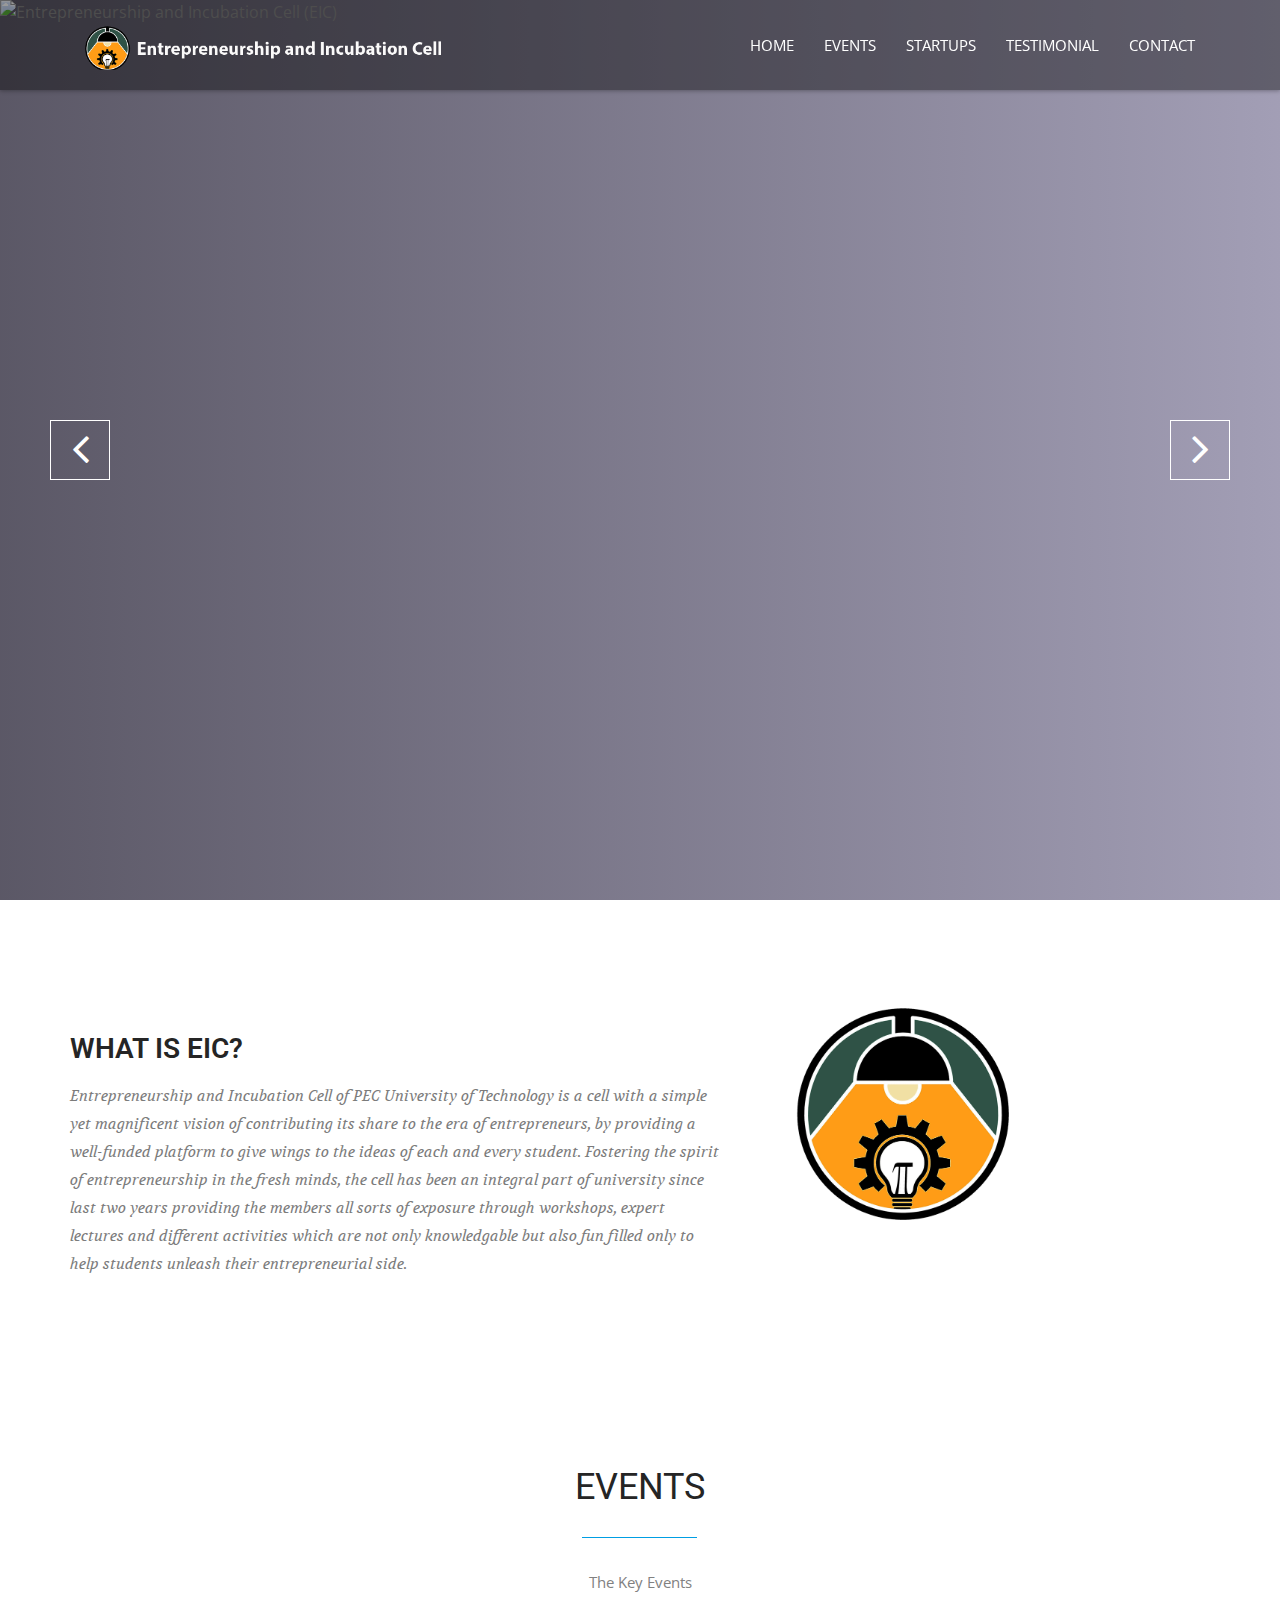
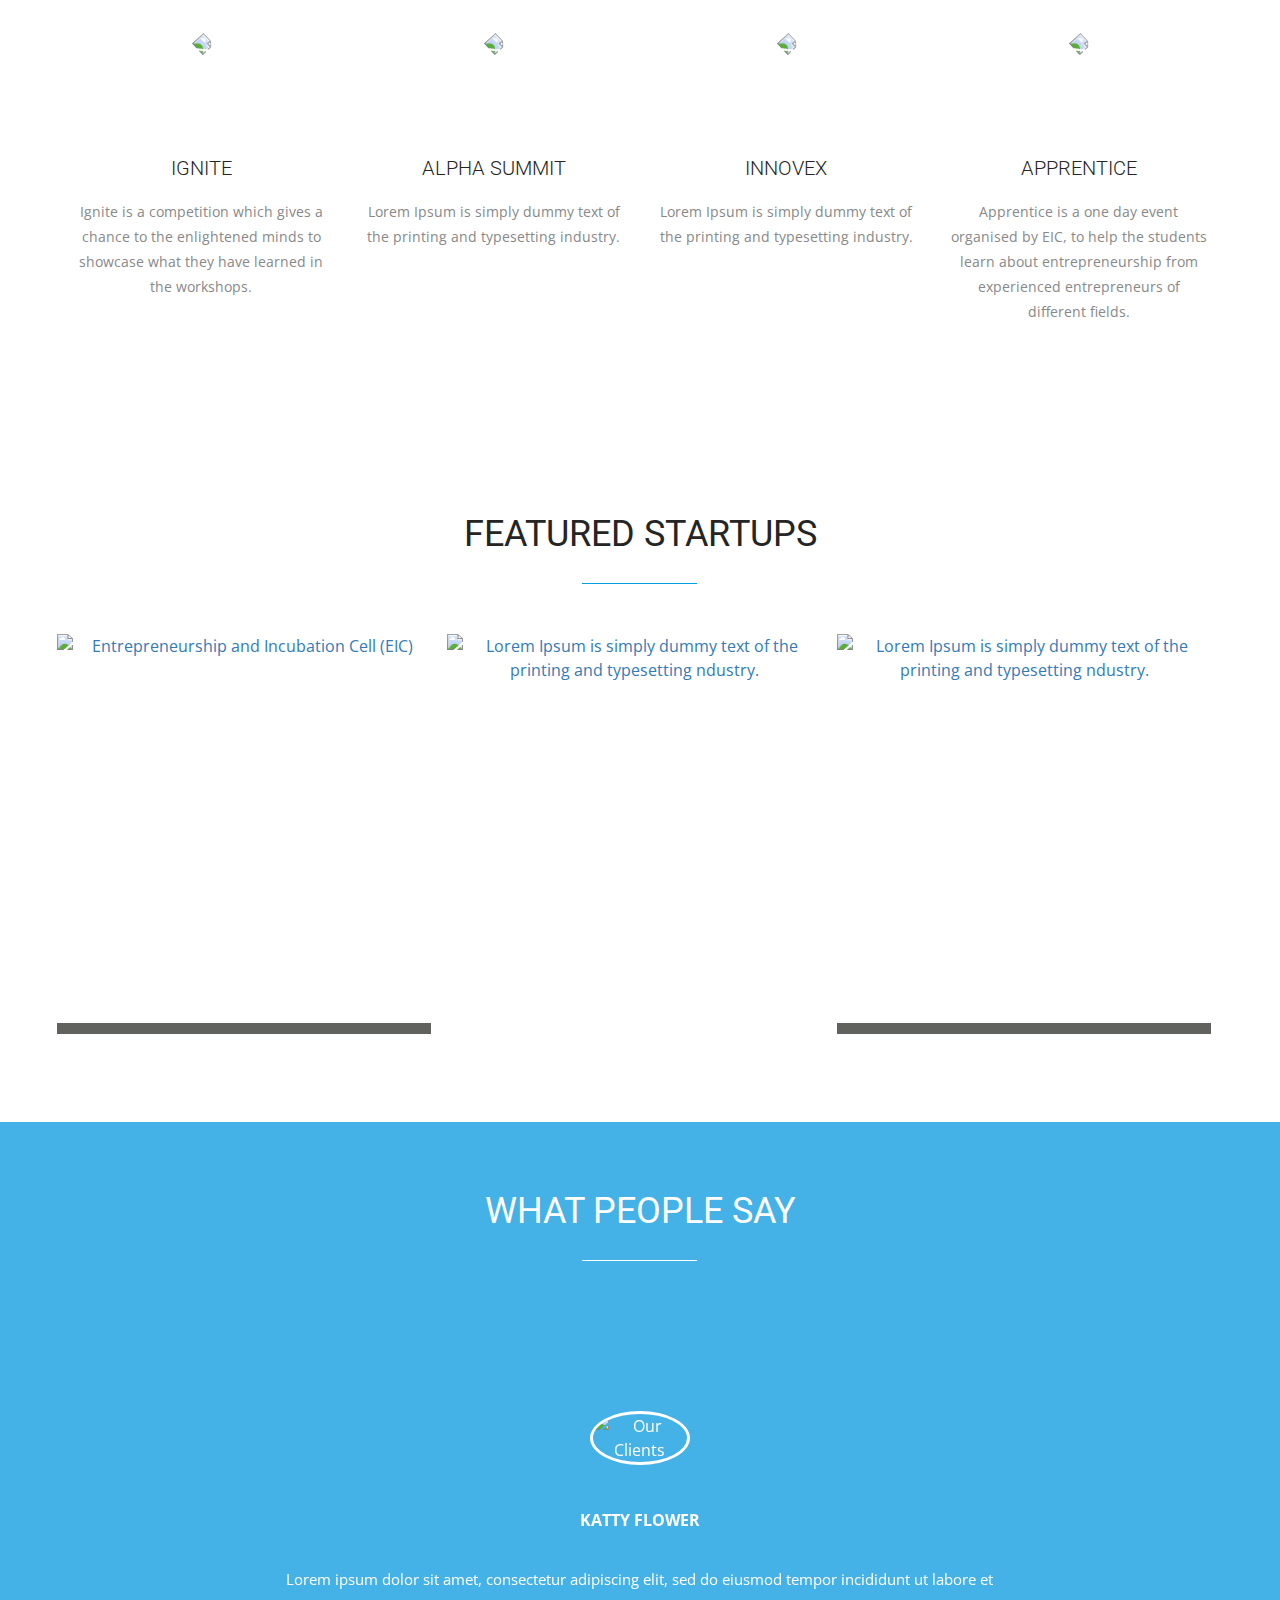
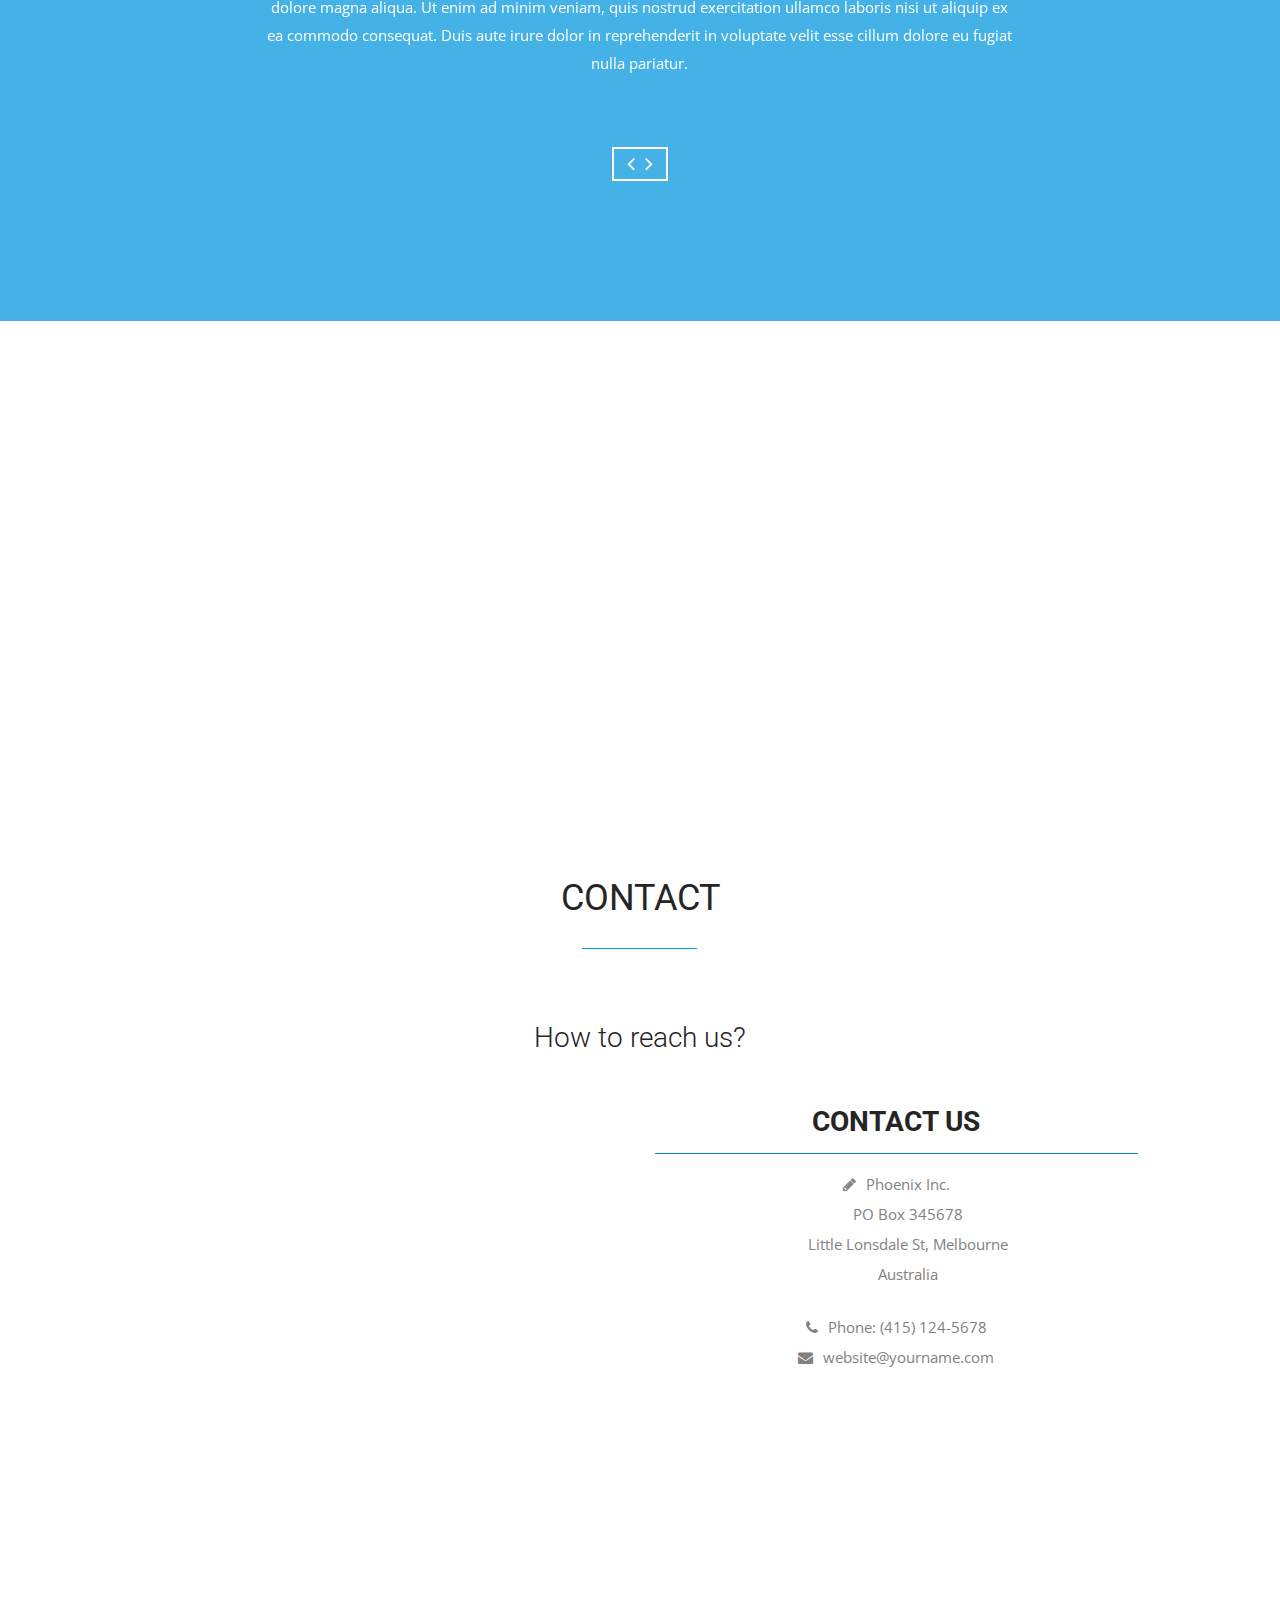
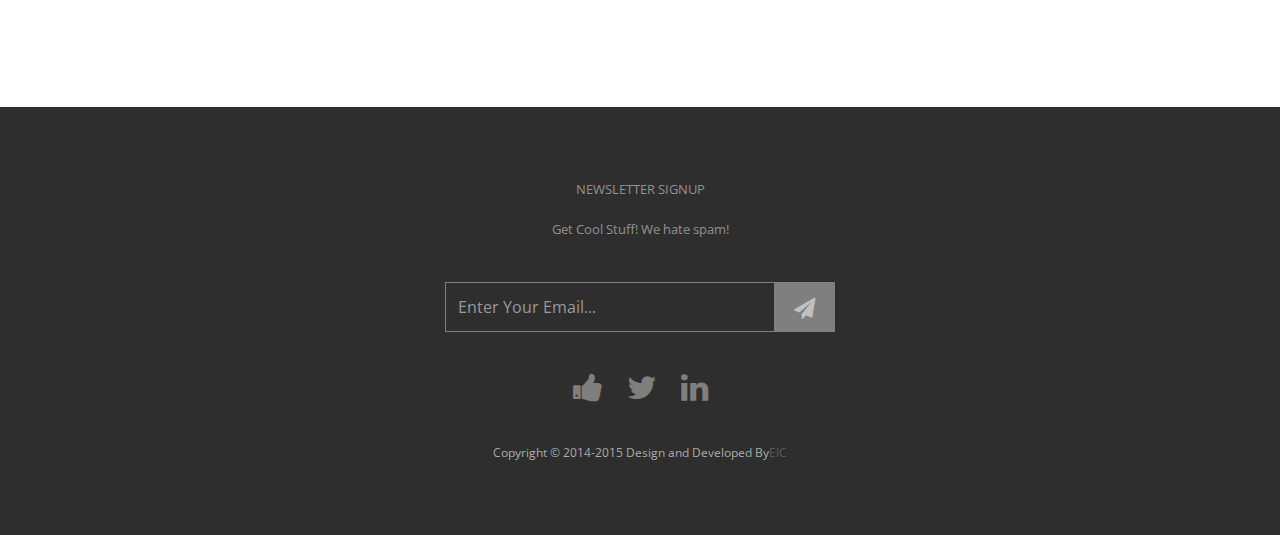
==== commit 3325ff20: "Logo" ====
--- a/index.html
+++ b/index.html
@@ -192,7 +192,7 @@
           </div><!-- .col-md-7 close -->
           <div class="col-md-5 col-sm-12">
             <div class="block" style="width: 70%">
-              <img src="img/eiclogo.png" alt="Img">
+              <img src="img/logo.png" alt="Img" style="width:80%">
             </div>
           </div><!-- .col-md-5 close -->
         </div>
@@ -214,7 +214,7 @@
 						<div class="col-md-3 col-sm-6 col-xs-12 text-center wow animated zoomIn">
 							<div class="service-item">
 								<div class="service-icon">
-									<i class="fa fa-home fa-3x"></i>
+									<img src="img/events/ignite.png" class="img-responsive"/>
 								</div> 
 								<!-- <img src="img/events/ignite.png" style="height:1% width:1%" class="img-responsive" alt="Entrepreneurship and Incubation Cell (EIC)"> -->
 								<h3>Ignite</h3>
@@ -226,7 +226,7 @@
 						<div class="col-md-3 col-sm-6 col-xs-12 text-center wow animated zoomIn" data-wow-delay="0.3s">
 							<div class="service-item">
 								<div class="service-icon">
-									<i class="fa fa-tasks fa-3x"></i>
+									<img src="img/events/alpha.png" class="img-responsive"/>
 								</div>
 								<h3>Alpha Summit</h3>
 								<p>Lorem Ipsum is simply dummy text of the printing and typesetting industry. </p>
@@ -237,7 +237,7 @@
 						<div class="col-md-3 col-sm-6 col-xs-12 text-center wow animated zoomIn" data-wow-delay="0.6s">
 							<div class="service-item">
 								<div class="service-icon">
-									<i class="fa fa-clock-o fa-3x"></i>
+									<img src="img/events/innovex.png" class="img-responsive"/>
 								</div>
 								<h3>Innovex</h3>
 								<p>Lorem Ipsum is simply dummy text of the printing and typesetting industry. </p>
@@ -248,7 +248,7 @@
 						<div class="col-md-3 col-sm-6 col-xs-12 text-center wow animated zoomIn" data-wow-delay="0.9s">
 							<div class="service-item">
 								<div class="service-icon">
-									<i class="fa fa-heart fa-3x"></i>
+									<img src="img/events/apprentice.png" class="img-responsive"/>
 								</div>
 								
 								<h3>Apprentice</h3>
@@ -275,7 +275,7 @@
 						<ul class="project-wrapper wow animated fadeInUp">
 							<a href="startup.html#frieden">
 							<li class="portfolio-item">
-								<img src="img/startup/frieden.jpg"  class="img-responsive" alt="Entrepreneurship and Incubation Cell (EIC)">
+								<img src="img/startup/frieden.jpg"  class="img-responsive img-height-port" alt="Entrepreneurship and Incubation Cell (EIC)">
 								<figcaption class="mask">
 									<h3>FRIEDEN ELECTRIC</h3>
 									<p>The latest solution offered is a Fully Automatic Kitchen Garden.</p>
@@ -285,7 +285,7 @@
 							</a>
 							<a href="startup.html#braillset">
 							<li class="portfolio-item">
-								<img src="img/startup/braillset.jpg" style="width:100%" class="img-responsive" alt="Lorem Ipsum is simply dummy text of the printing and typesetting ndustry. ">
+								<img src="img/startup/braillset.jpg" class="img-responsive img-height-port" alt="Lorem Ipsum is simply dummy text of the printing and typesetting ndustry. ">
 								<figcaption class="mask">
 									<h3>BRAILLSET</h3>
 									<p>Braillset is a low cost braille printer.</p>
@@ -294,7 +294,7 @@
 							</a>
 							<a href="startup.html#quadb">
 							<li class="portfolio-item">
-								<img src="img/startup/quadb.png" style="width:100%" class="img-responsive" alt="Lorem Ipsum is simply dummy text of the printing and typesetting ndustry. ">
+								<img src="img/startup/quadb.png" class="img-responsive img-height-port" alt="Lorem Ipsum is simply dummy text of the printing and typesetting ndustry. ">
 								<figcaption class="mask">
 									<h3>QUAD-B</h3>
 									<p>Quad-B is an idea that lets you work your innovation on a piece of cloth.</p>
@@ -469,15 +469,15 @@
                 function initMap()
                 {
                 
-                    map = new google.maps.Map(document.getElementById('map'), {center:{lat:30.7680, lng:76.7827}, zoom:18});
-                    var tribeca = {lat:30.7680, lng:76.7827};
+                    map = new google.maps.Map(document.getElementById('map'), {center:{lat:30.766984, lng:76.787383}, zoom:18});
+                    var tribeca = {lat:30.766984, lng:76.787383};
                     var marker = new google.maps.Marker({
                         position : tribeca,
                         map : map, 
                         title : 'PEC'
                     });
                     var infowindow = new google.maps.InfoWindow({
-                        content:'Hi! Welcome to PEC University of TEchnology, Chandigarh'
+                        content:'Hi! Welcome to EIC, PEC, Chandigarh'
                     });
                     marker.addListener('click', function(){
                     infowindow.open(map, marker);
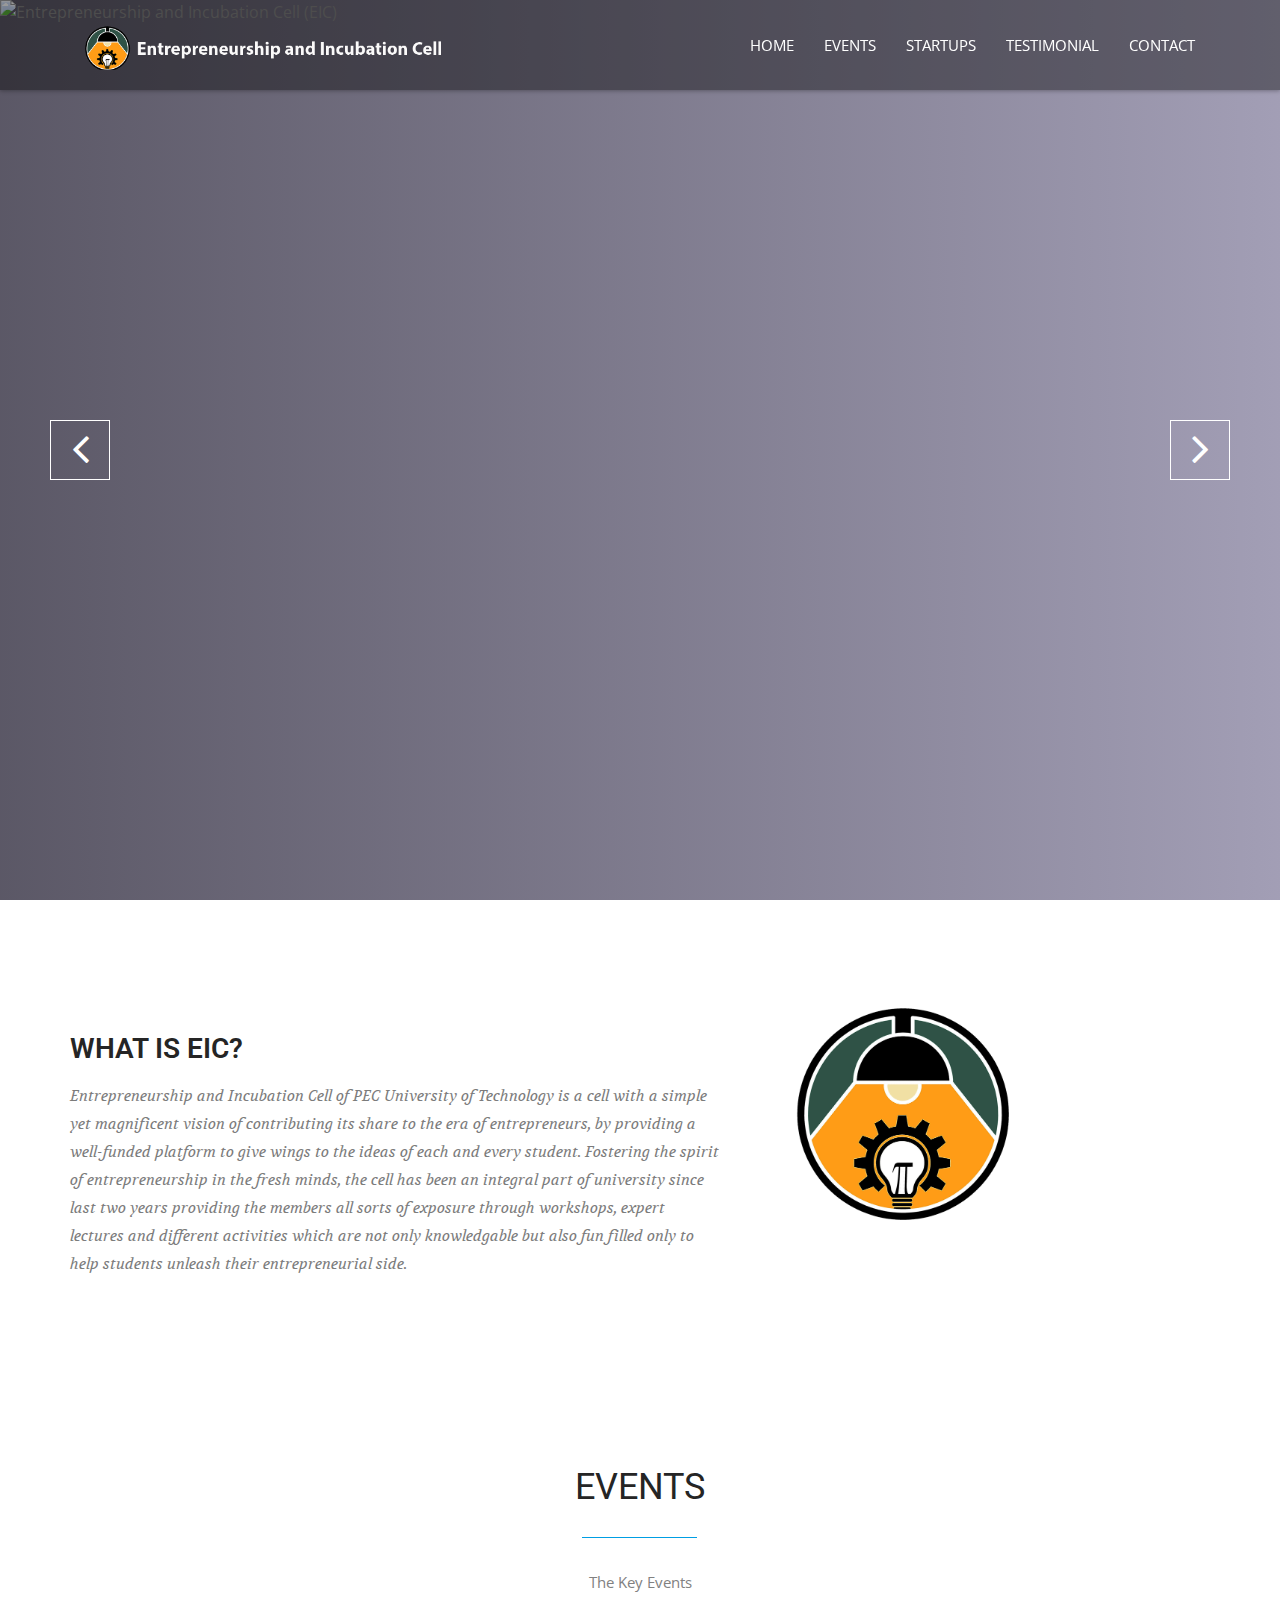
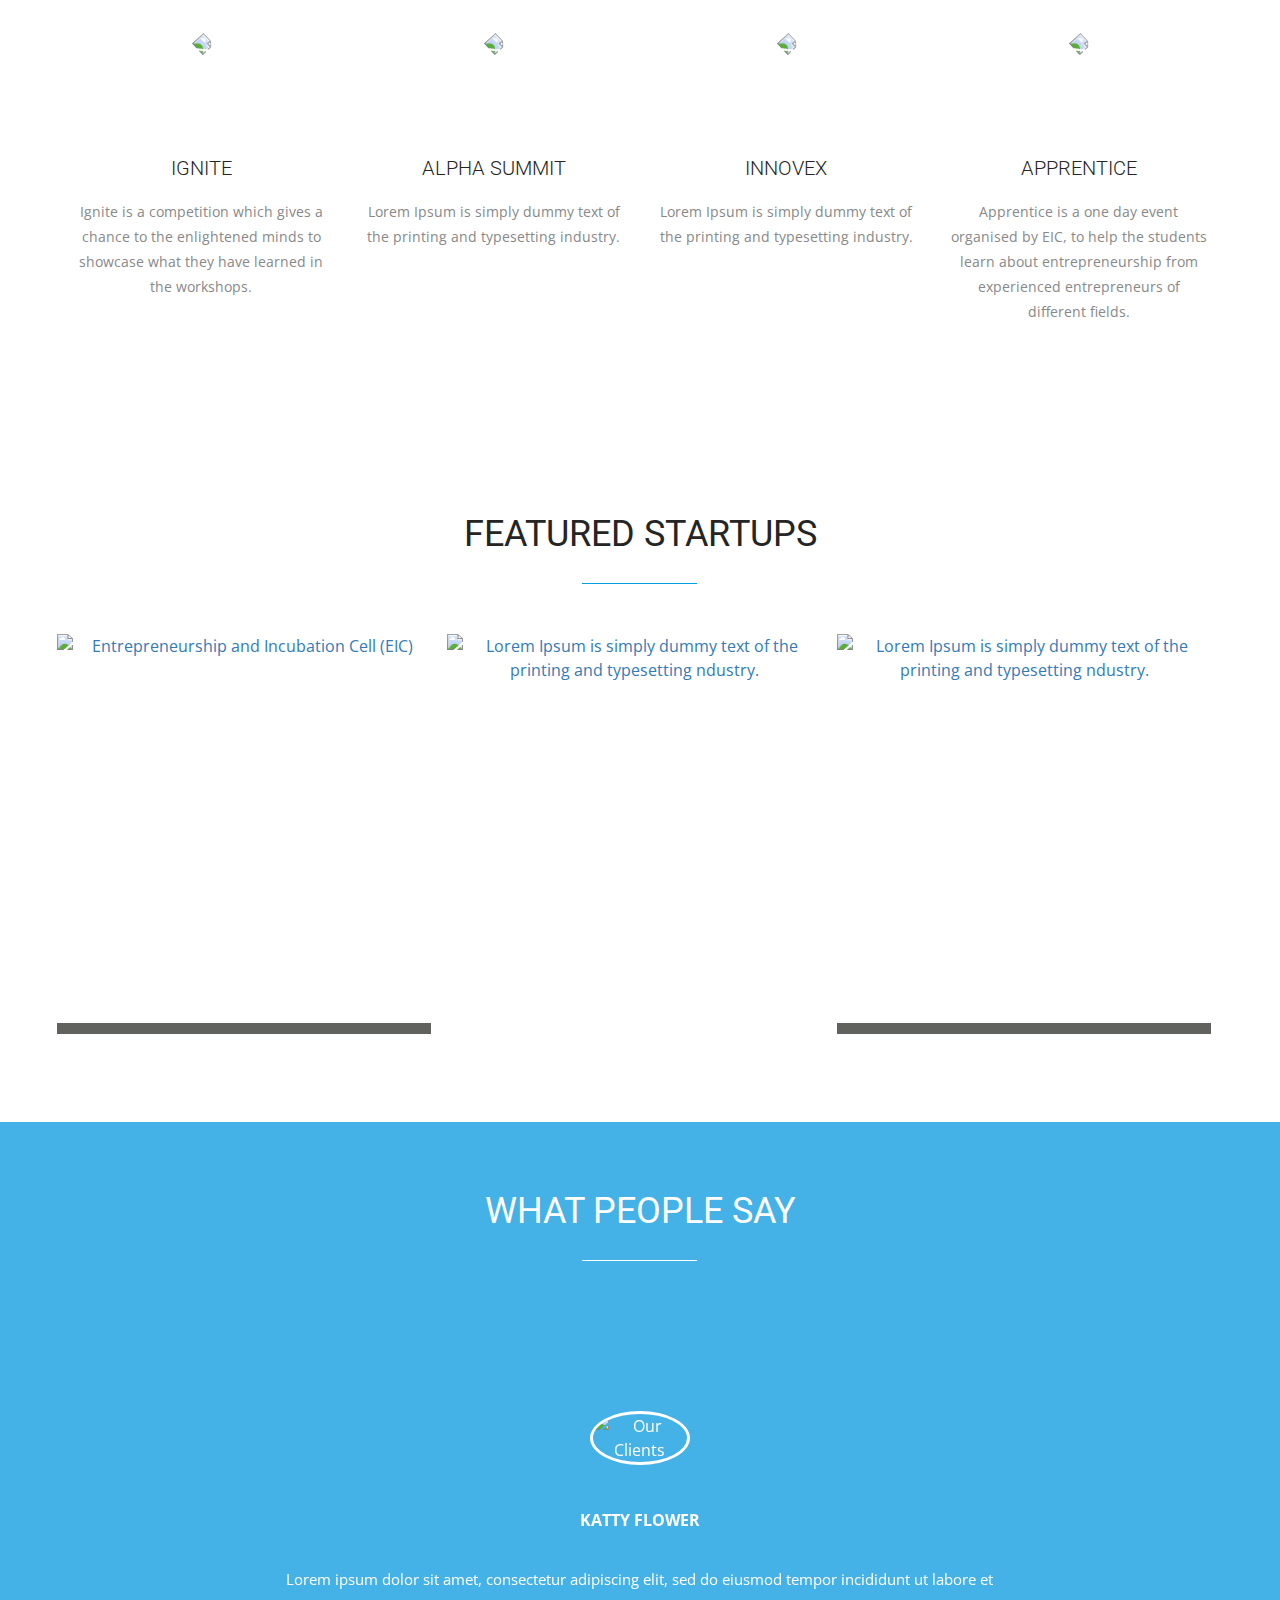
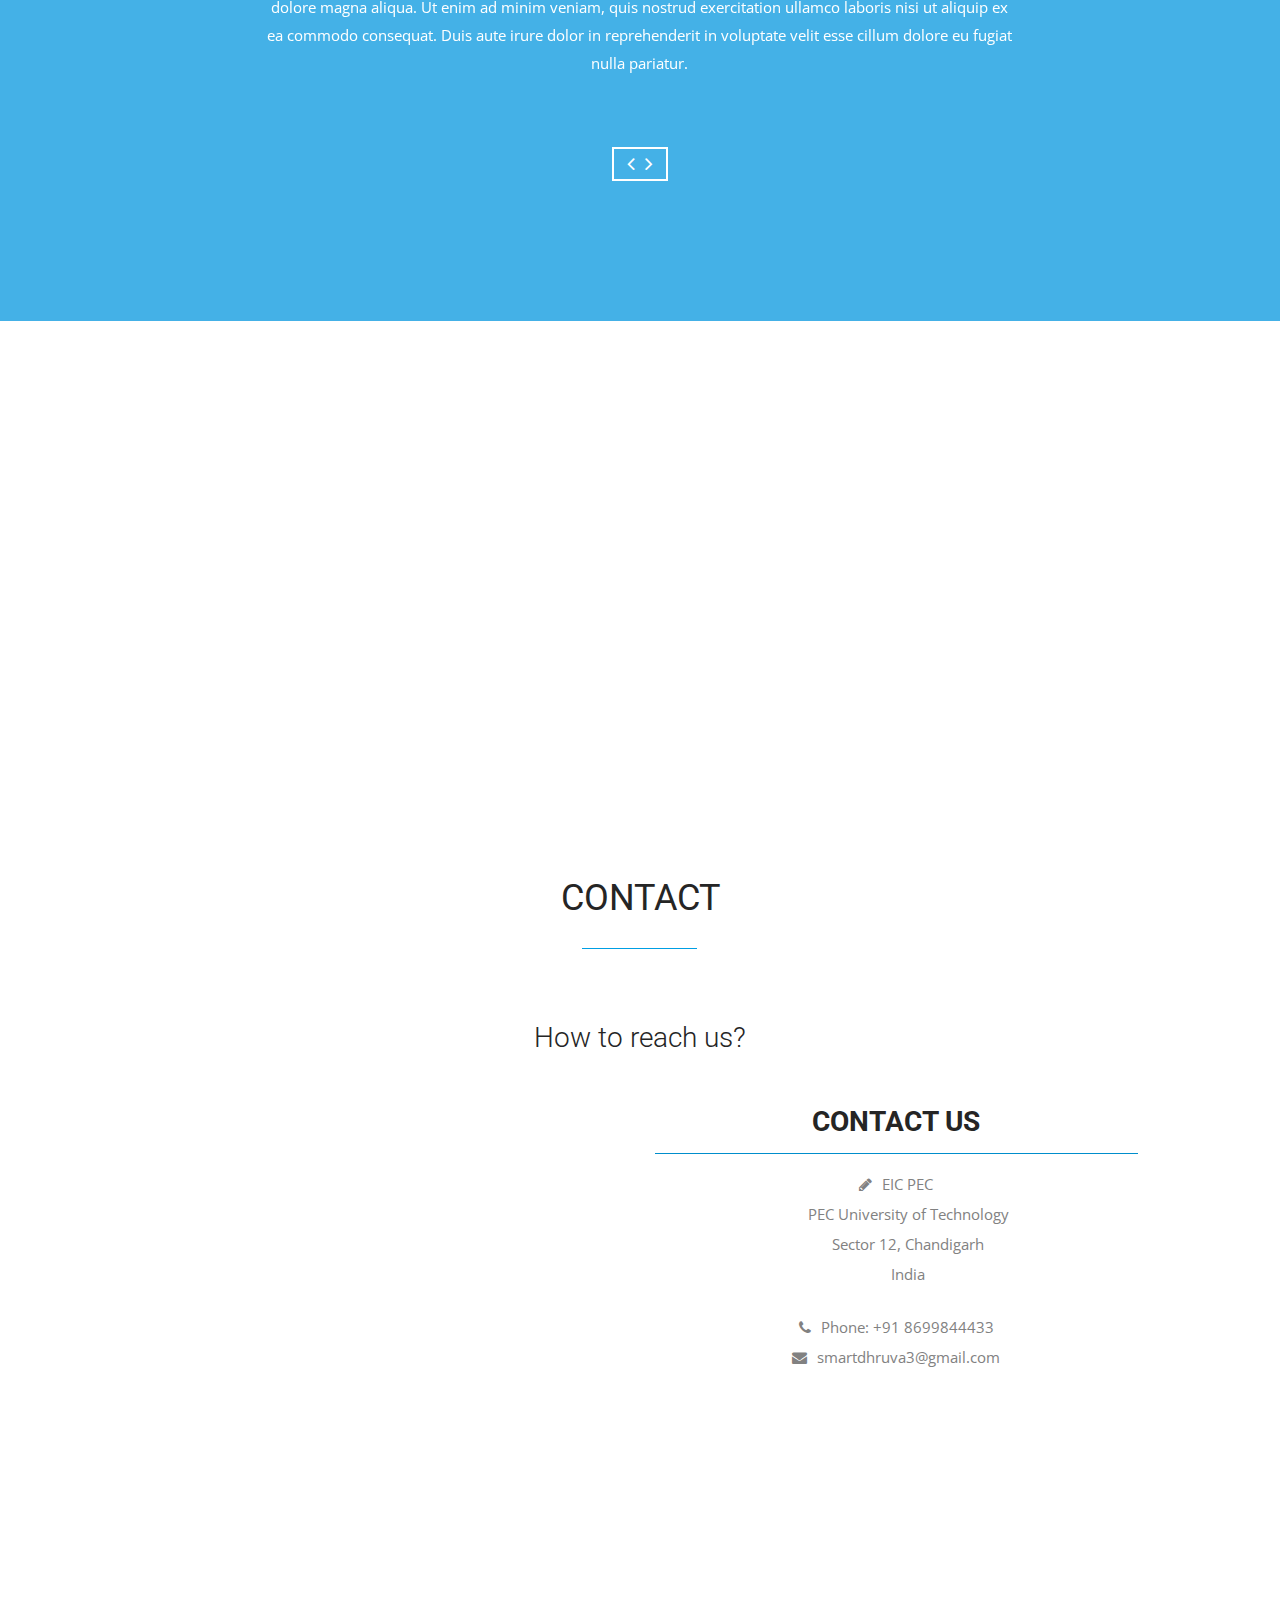
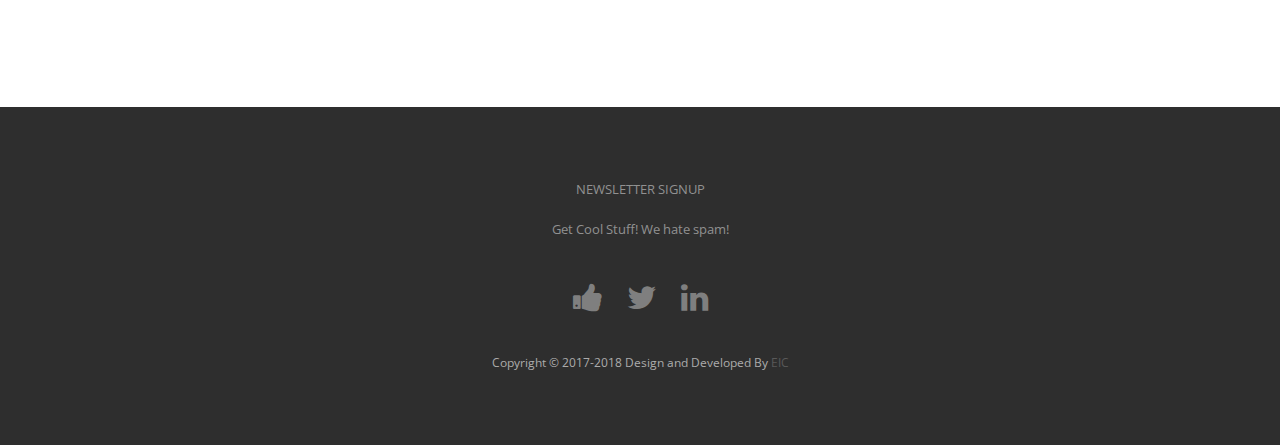
==== commit 6bf6885f: "13th commit" ====
--- a/index.html
+++ b/index.html
@@ -11,9 +11,9 @@
         <meta http-equiv="X-UA-Compatible" content="IE=edge,chrome=1">
         <title>Entrepreneurship and Incubation Cell (EIC)</title>		
 		<!-- Meta Description -->
-        <meta name="description" content="Blue One Page Creative HTML5 Template">
-        <meta name="keywords" content="one page, single page, onepage, responsive, parallax, creative, business, html5, css3, css3 animation">
-        <meta name="author" content="Muhammad Morshed">
+        <meta name="description" content="<em>Entreneurship and Incubation cell (EIC) </em>broods young minds enthralling them into the startup world helping them learn the necessary.">
+        <meta name="keywords" content="eic,eicpec,pec,entrepreneurship and incubation cell,entrepreneurship and incubation cell pec,apprentice,innovex,chandigarh startup weekend,alpha summit,pitching competition,innovation concalve,frieden,frieden electric,">
+        <meta name="author" content="EIC PEC">
 		
 		<!-- Mobile Specific Meta -->
         <meta name="viewport" content="width=device-width, initial-scale=1">
@@ -80,8 +80,8 @@
                 <nav class="collapse navbar-collapse navbar-right" role="navigation">
                     <ul id="nav" class="nav navbar-nav">
                         <li><a href="#body">Home</a></li>
-                        <li><a href="events.html">Events</a></li>
-                        <li><a href="startup.html">STARTUPS</a></li>
+                        <li><a href="events.html#chandigarh">Events</a></li>
+                        <li><a href="startup.html#body">STARTUPS</a></li>
                         <li><a href="#testimonials">Testimonial</a></li>
                         <li><a href="#contact">Contact</a></li>
                     </ul>
@@ -222,7 +222,7 @@
 							</div>
 						</div>
 					</a>
-					<a href="events.html#alpha">
+					<a href="events.html#alphasummit">
 						<div class="col-md-3 col-sm-6 col-xs-12 text-center wow animated zoomIn" data-wow-delay="0.3s">
 							<div class="service-item">
 								<div class="service-icon">
@@ -287,8 +287,8 @@
 							<li class="portfolio-item">
 								<img src="img/startup/braillset.jpg" class="img-responsive img-height-port" alt="Lorem Ipsum is simply dummy text of the printing and typesetting ndustry. ">
 								<figcaption class="mask">
-									<h3>BRAILLSET</h3>
-									<p>Braillset is a low cost braille printer.</p>
+									<h3>BRAIISET</h3>
+									<p>Braiiset is a low cost braille printer.</p>
 								</figcaption>
 							</li>
 							</a>
@@ -394,16 +394,18 @@
                     <div class="col-md-5 wow animated fadeInRight">
 							<address class="contact-details">
 								<h3>Contact Us</h3>						
-								<p><i class="fa fa-pencil"></i>Phoenix Inc.<span>PO Box 345678</span> <span>Little Lonsdale St, Melbourne </span><span>Australia</span></p><br>
-								<p><i class="fa fa-phone"></i>Phone: (415) 124-5678 </p>
-								<p><i class="fa fa-envelope"></i>website@yourname.com</p>
+								<p><i class="fa fa-pencil"></i>EIC PEC<span>PEC University of Technology</span> <span>Sector 12, Chandigarh </span><span>India</span></p><br>
+								<p><i class="fa fa-phone"></i>Phone: +91 8699844433 </p>
+								<p><i class="fa fa-envelope"></i>smartdhruva3@gmail.com</p>
 							</address>
 						</div>
 			                
             </div>
             </div>
-            </div>      
+            </div>
         </div>
+					</div>
+				</div>
     </section>
 	<!-- end Contact section -->
 			
@@ -418,14 +420,6 @@
 							<p>newsletter signup</p>
 							<p>Get Cool Stuff! We hate spam!</p>
 						</div>
-						<form action="#" method="post" class="subscribe-form wow animated fadeInUp">
-							<div class="input-field">
-								<input type="email" class="subscribe form-control" placeholder="Enter Your Email...">
-								<button type="submit" class="submit-icon">
-									<i class="fa fa-paper-plane fa-lg"></i>
-								</button>
-							</div>
-						</form>
 						<div class="footer-social">
 							<ul>
 								<li class="wow animated zoomIn"><a href="https://www.facebook.com/eicpec/"><i class="fa fa-thumbs-up fa-2x"></i></a></li>
@@ -434,7 +428,7 @@
 							</ul>
 						</div>
 						
-						<p>Copyright &copy; 2014-2015 Design and Developed By<a href="http://www.themefisher.com">EIC</a> </p>
+						<p>Copyright &copy; 2017-2018 Design and Developed By <a href="index.html#body">EIC</a> </p>
 					</div>
 				</div>
 			</div>
